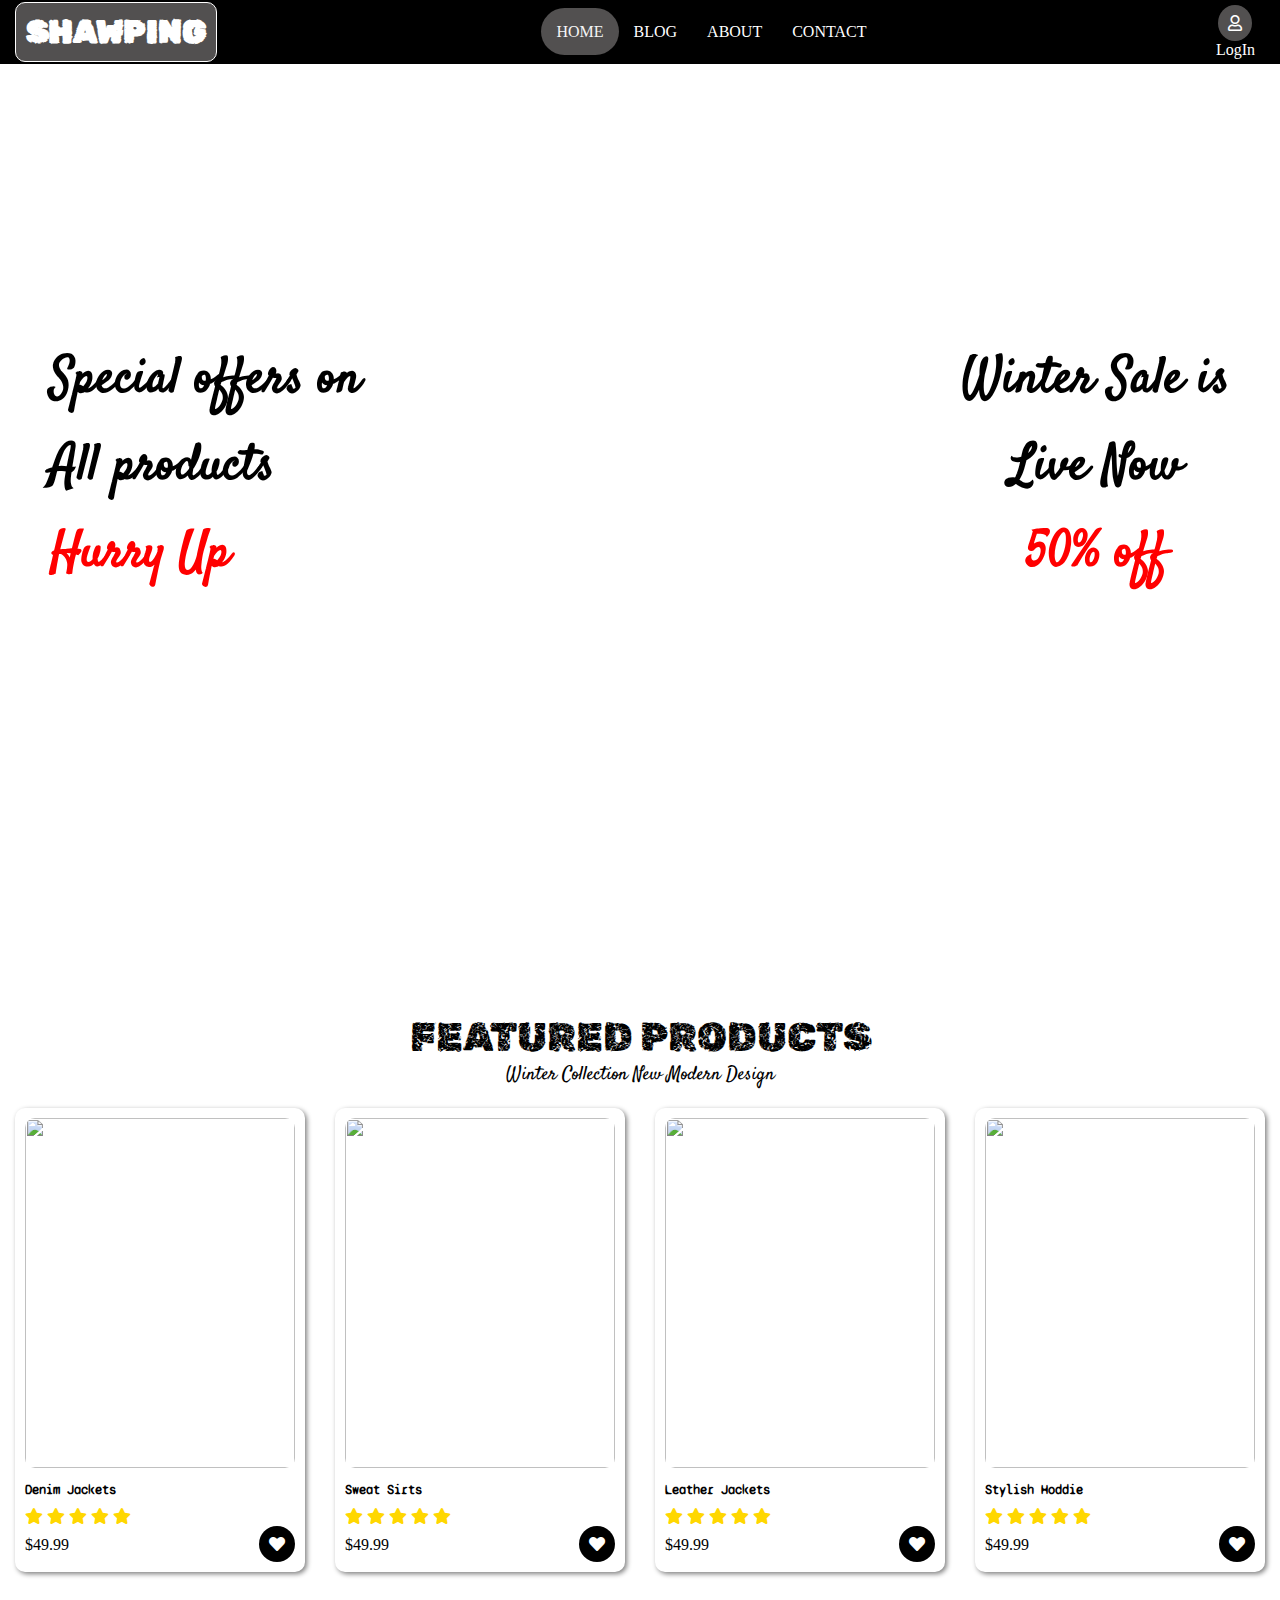
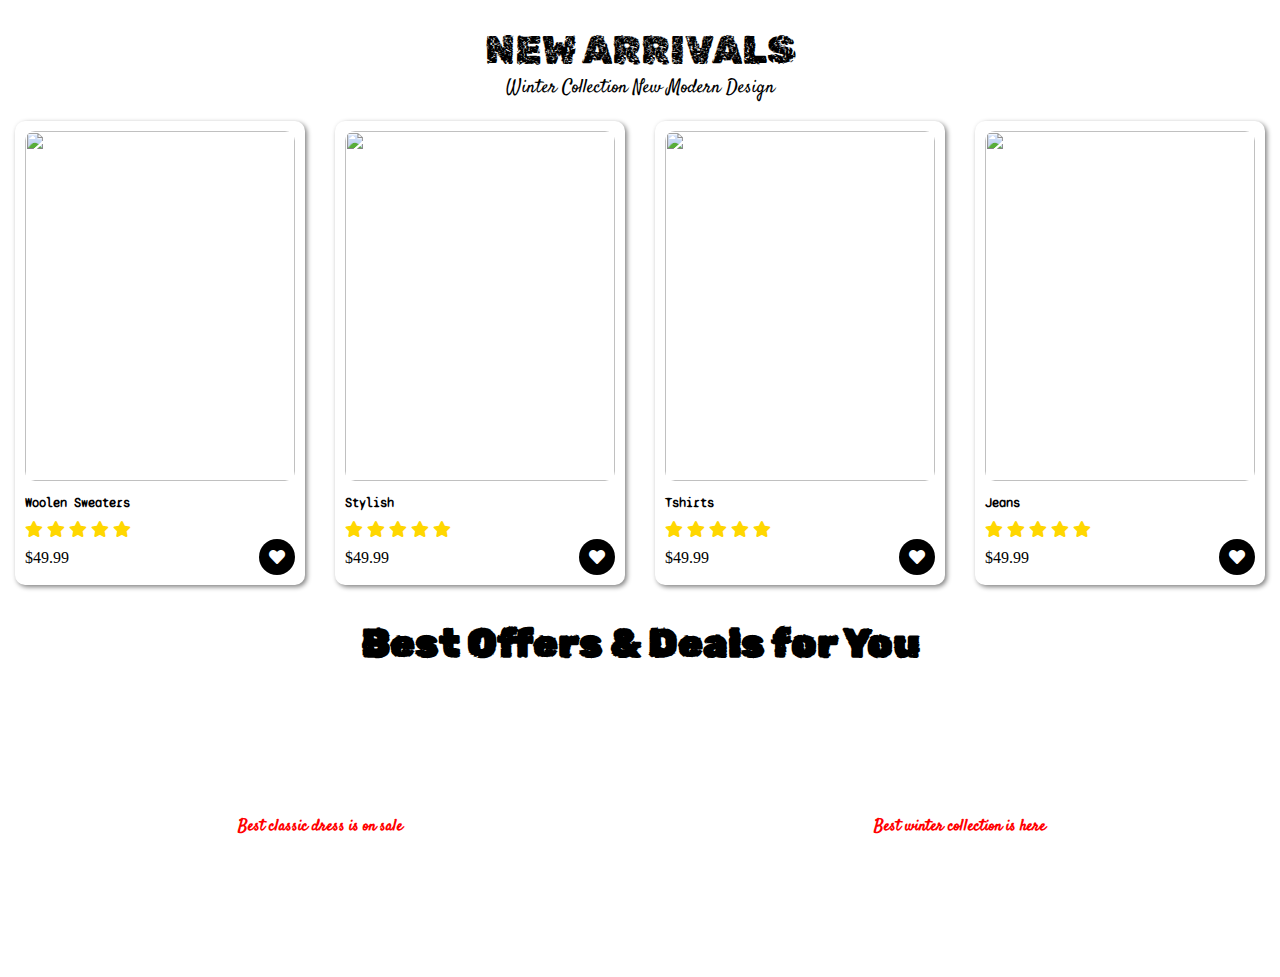
==== index.html @ 191fdcb1 "Update index.html" ====
<!DOCTYPE html>
<html lang="en">
<head>
    <meta charset="UTF-8">
    <meta http-equiv="X-UA-Compatible" content="IE=edge">
    <meta name="viewport" content="width=device-width, initial-scale=1.0">
    <title>Home</title>
    <link rel="stylesheet" href="https://cdnjs.cloudflare.com/ajax/libs/font-awesome/5.15.4/css/all.css" integrity="sha512-4wfcoXlib1Aq0mUtsLLM74SZtmB73VHTafZAvxIp/Wk9u1PpIsrfmTvK0+yKetghCL8SHlZbMyEcV8Z21v42UQ==" crossorigin="anonymous" referrerpolicy="no-referrer" />
    <link rel="stylesheet" href="style/home.css">
    <link rel="stylesheet" href="style/nav.css">
    <link rel="stylesheet" href="style/footer.css">
    <link rel="stylesheet" href="style/animation.css">
</head>
<body>
  <nav>
    <div class="hamburger">
      <span class="bar"></span>
      <span class="bar"></span>
      <span class="bar"></span>
    </div>
    <h1>SHAWPING</h1>
    <ul class="nav-menu tracking-in-expand">
        <li class="nav-item">
          <a href="index.html" class="nav-link current-link">HOME</a>
        </li>
        <li id="shop" style="display: none;" class="nav-item">
          <a href="shop.html" class="nav-link">SHOP</a>
        </li>
        <li class="nav-item">
          <a href="blog.html" class="nav-link">BLOG</a>
        </li>
        <li class="nav-item">
          <a href="about.html" class="nav-link">ABOUT</a>
        </li>
        <li class="nav-item">
          <a href="contact.html" class="nav-link">CONTACT</a>
        </li>
    </ul>
    <div class="iframes">

      <div class="cart tracking-in-expand ">
        <a href="cart.html"><i class="fas fa-cart-plus" id="cart" style="display: none;"></i></a>
        <p id="cart_para" style="display: none;">Cart</p>
      </div>

      <div class="login tracking-in-expand ">
        <a href="signin.html"><i class="far fa-user"></i></a>
        <p id="user_data">LogIn</p>
      </div>
      
    </div>
      
</nav>

    <div id="hero" class="scale-up-center">
      <div class="content">
        <div class="left-content">
          <h1>Special offers on</h1>
          <h1>All products</h1>
          <h1 style="color:red" class="shake-horizontal" >Hurry Up</h1>
        </div>
        <div class="right-content">
          <h1>Winter Sale is</h1>
          <h1>Live Now</h1>
          <h1 style="color:red" class="shake-horizontal">50% off</h1>
        </div>
      </div>
    </div>
   <section id="products">
    <h1>Featured Products</h1>
    <p>Winter Collection new modern design</p>
    <div class="products">
      <div class="product">
        <img src="https://images.unsplash.com/photo-1591213954196-2d0ccb3f8d4c?ixlib=rb-4.0.3&ixid=MnwxMjA3fDB8MHxwaG90by1wYWdlfHx8fGVufDB8fHx8&auto=format&fit=crop&w=687&q=80" alt="">
        <h5 style="margin-top:10px;">Denim Jackets</h5>
        <p style="color:gold">
          <i class="fas fa-star"></i>
          <i class="fas fa-star"></i>
          <i class="fas fa-star"></i>
          <i class="fas fa-star"></i>
          <i class="fas fa-star"></i>
        </p>
        <!-- <div class="price">
          <p>$49.99</p>
          <i class="far fa-heart" id="heart"></i>
        </div> -->
        <p>$49.99<i class="fas fa-heart heart" id="heart" onclick="changeColor()" style="color: white;"></i></p>
      </div>
      <div class="product">
        <img src="https://images.unsplash.com/photo-1602859922641-b2078ee8f299?ixlib=rb-4.0.3&ixid=MnwxMjA3fDB8MHxwaG90by1wYWdlfHx8fGVufDB8fHx8&auto=format&fit=crop&w=687&q=80" alt="">
        <h5 style="margin-top:10px;">Sweat Sirts</h5>
        <p style="color:gold">
          <i class="fas fa-star"></i>
          <i class="fas fa-star"></i>
          <i class="fas fa-star"></i>
          <i class="fas fa-star"></i>
          <i class="fas fa-star"></i>
        </p>
        <p>$49.99<i class="fas fa-heart heart" id="heart_1" onclick="changeColor_1()" style="color: white;"></i></p>
      </div>
      <div class="product">
        <img src="https://images.unsplash.com/photo-1617608587180-f54da346e217?ixlib=rb-4.0.3&ixid=MnwxMjA3fDB8MHxwaG90by1wYWdlfHx8fGVufDB8fHx8&auto=format&fit=crop&w=687&q=80" alt="">
        <h5 style="margin-top:10px;">Leather Jackets</h5>
        <p style="color:gold">
          <i class="fas fa-star"></i>
          <i class="fas fa-star"></i>
          <i class="fas fa-star"></i>
          <i class="fas fa-star"></i>
          <i class="fas fa-star"></i>
        </p>
        <p>$49.99<i class="fas fa-heart heart" onclick="changeColor_2()" id="heart_2"  style="color: white;"></i></p>
      </div>
      <div class="product">
        <img src="https://images.unsplash.com/photo-1515886657613-9f3515b0c78f?ixlib=rb-4.0.3&ixid=MnwxMjA3fDB8MHxwaG90by1wYWdlfHx8fGVufDB8fHx8&auto=format&fit=crop&w=720&q=80" alt="">
        <h5 style="margin-top:10px;">Stylish Hoddie</h5>
        <p style="color:gold">
          <i class="fas fa-star"></i>
          <i class="fas fa-star"></i>
          <i class="fas fa-star"></i>
          <i class="fas fa-star"></i>
          <i class="fas fa-star"></i>
        </p>
        <p>$49.99<i class="fas fa-heart heart" onclick="changeColor_3()" id="heart_3"  style="color: white;"></i></p>
      </div>
    </div>
   </section>
   <section id="products">
    <h1>NEW ARRIVALS</h1>
    <p>Winter Collection new modern design</p>
    <div class="products">
      <div class="product">
        <img src="https://images.unsplash.com/photo-1551734413-52d32b449f07?ixlib=rb-4.0.3&ixid=MnwxMjA3fDB8MHxzZWFyY2h8MjB8fFNXRUFURVJTfGVufDB8fDB8fA%3D%3D&auto=format&fit=crop&w=700&q=60" alt="">
        <h5 style="margin-top:10px;">Woolen Sweaters</h5>
        <p style="color:gold">
          <i class="fas fa-star"></i>
          <i class="fas fa-star"></i>
          <i class="fas fa-star"></i>
          <i class="fas fa-star"></i>
          <i class="fas fa-star"></i>
        </p>
        <p>$49.99<i class="fas fa-heart heart" onclick="changeColor_4()" id="heart_4"  style="color: white;"></i></p>
      </div>
      <div class="product">
        <img src="https://images.unsplash.com/photo-1621184455862-c163dfb30e0f?ixlib=rb-4.0.3&ixid=MnwxMjA3fDB8MHxwaG90by1wYWdlfHx8fGVufDB8fHx8&auto=format&fit=crop&w=687&q=80" alt="">
        <h5 style="margin-top:10px;">Stylish</h5>
        <p style="color:gold">
          <i class="fas fa-star"></i>
          <i class="fas fa-star"></i>
          <i class="fas fa-star"></i>
          <i class="fas fa-star"></i>
          <i class="fas fa-star"></i>
        </p>
        <p>$49.99<i class="fas fa-heart heart" onclick="changeColor_5()" id="heart_5"  style="color: white;"></i></p>
      </div>
      <div class="product">
        <img src="https://images.unsplash.com/photo-1622445275992-e7efb32d2257?ixlib=rb-4.0.3&ixid=MnwxMjA3fDB8MHxwaG90by1wYWdlfHx8fGVufDB8fHx8&auto=format&fit=crop&w=1974&q=80" alt="">
        <h5 style="margin-top:10px;">Tshirts</h5>
        <p style="color:gold">
          <i class="fas fa-star"></i>
          <i class="fas fa-star"></i>
          <i class="fas fa-star"></i>
          <i class="fas fa-star"></i>
          <i class="fas fa-star"></i>
        </p>
        <p>$49.99<i class="fas fa-heart heart" onclick="changeColor_6()" id="heart_6"  style="color: white;"></i></p>
      </div>
      <div class="product">
        <img src="https://images.unsplash.com/photo-1541099649105-f69ad21f3246?ixlib=rb-4.0.3&ixid=MnwxMjA3fDB8MHxwaG90by1wYWdlfHx8fGVufDB8fHx8&auto=format&fit=crop&w=687&q=80" alt="">
        <h5 style="margin-top:10px;">Jeans</h5>
        <p style="color:gold">
          <i class="fas fa-star"></i>
          <i class="fas fa-star"></i>
          <i class="fas fa-star"></i>
          <i class="fas fa-star"></i>
          <i class="fas fa-star"></i>
        </p>
        <p>$49.99<i class="fas fa-heart heart" onclick="changeColor_7()" id="heart_7"  style="color: white;"></i></p>
      </div>
    </div>
   </section>

   <h1 class="banner_heading">Best Offers & Deals for You</h1>
   <section class="banner">
    <div class="banner-left">
      <h2>BUY 1 GET 1 FREE</h2>
      <p style="color: red; font-weight: 800;">Best classic dress is on sale</p>
      <button class="button">Explore More</button>
    </div>
    <div class="banner-right">
      <h2>UPCOMING SEASON</h2>
      <p style="color: red; font-weight: 800;">Best winter collection is here</p>
      <button class="button">Explore More</button>
    </div>
   </section>

   <!-- <div class="footer">
    <div class="footer1">
        <h1>SHAWPING</h1>
        <h4>Contact</h4>
        <p>Address: 46, Panparalane, Bhadrakali</p>
        <p>Mobile : 8336098357 | 9674766719</p>
        <p>Hours : 10.00 to 18.00 | Mon to Sat</p>
    </div>
    <div class="footer2">
        <h4>About</h4>
        <p><a href="#">About Us</a></p>
        <p><a href="#">Delivery</a></p>
        <p><a href="#">PrivacyPo.</a></p>
        <p><a href="#">Terms</a></p>
        <p><a href="#">Contact Us</a></p>
    </div>
    <div class="footer3">
        <h4>Contacts</h4>
        <p><a href="#">Signin</a></p>
        <p><a href="#">Viewcart</a></p>
        <p><a href="#">My Wishlist</a></p>
        <p><a href="#">Track Order</a></p>
        <p><a href="#">Help</a></p>
    </div>
    <div class="footer4">
        <h4>Install App</h4>
        <img src="https://en.logodownload.org/wp-content/uploads/2019/06/get-it-on-google-play-badge-1.png" alt="" id="app">
        <h5>Secured Payments</h5>
        <img src="https://cdn.shopify.com/s/files/1/2237/8199/files/s.png?4611" alt="" id="payments">
    </div>
</div> -->

</body>

<script type="text/javascript">

// const bg = document.getElementById('hero');
// window.addEventListener('scroll',function(){
//   bg.style.backgroundSize = 110 - +window.pageYOffset/12 +'%';
//   bg.style.opacity = 1 - +window.pageYOffset/700 +'';
// })


function changeColor(){
  if (document.getElementById("heart").style.color === "white") {
    document.getElementById("heart").style.color = 'red';
  } 
  else if (document.getElementById("heart").style.color === "red") {
    document.getElementById("heart").style.color = 'white';
  }
}
function changeColor_1(){
  if (document.getElementById("heart_1").style.color === "white") {
    document.getElementById("heart_1").style.color = 'red';
  } 
  else if (document.getElementById("heart_1").style.color === "red") {
    document.getElementById("heart_1").style.color = 'white';
  }
}

// const heart = document.querySelector(".heart");
// heart.addEventListener("click",() =>{
//   if(document.getElementsByClassName("heart").style.color === "white"){
//     heart.classList.toggle("active");
//   }
// })
// document.querySelectorAll(".heart").forEach(n => n.addEventListener("click",() =>{
//     heart.classList.toggle("active_heart");
// }))
// console.log(document.getElementsByClassName("heart").style.color);
// console.log("red");

// function changeColor(){
//   document.getElementsById("heart").style.color = 'red';
// }

function changeColor_2(){
  if (document.getElementById("heart_2").style.color === "white") {
    document.getElementById("heart_2").style.color = 'red';
  } 
  else if (document.getElementById("heart_2").style.color === "red") {
    document.getElementById("heart_2").style.color = 'white';
  }
}
function changeColor_3(){
  if (document.getElementById("heart_3").style.color === "white") {
    document.getElementById("heart_3").style.color = 'red';
  } 
  else if (document.getElementById("heart_3").style.color === "red") {
    document.getElementById("heart_3").style.color = 'white';
  }
}
function changeColor_4(){
  if (document.getElementById("heart_4").style.color === "white") {
    document.getElementById("heart_4").style.color = 'red';
  } 
  else if (document.getElementById("heart_4").style.color === "red") {
    document.getElementById("heart_4").style.color = 'white';
  }
}
function changeColor_5(){
  if (document.getElementById("heart_5").style.color === "white") {
    document.getElementById("heart_5").style.color = 'red';
  } 
  else if (document.getElementById("heart_5").style.color === "red") {
    document.getElementById("heart_5").style.color = 'white';
  }
}
function changeColor_6(){
  if (document.getElementById("heart_6").style.color === "white") {
    document.getElementById("heart_6").style.color = 'red';
  } 
  else if (document.getElementById("heart_6").style.color === "red") {
    document.getElementById("heart_6").style.color = 'white';
  }
}
function changeColor_7(){
  if (document.getElementById("heart_7").style.color === "white") {
    document.getElementById("heart_7").style.color = 'red';
  } 
  else if (document.getElementById("heart_7").style.color === "red") {
    document.getElementById("heart_7").style.color = 'white';
  }
}

console.log(document.getElementById("heart_7").style.color);

function getData(){
  // localStorage.removeItem("user_data");
let user_data =   JSON.parse(localStorage.getItem("user_data"));
  document.getElementById("user_data").innerHTML = user_data.first_name;
  document.getElementById("cart").style.display = 'block';
  document.getElementById("cart_para").style.display = 'block';
  document.getElementById("shop").style.display = 'block';
  console.log(user_data.user_name);
}
getData();


</script>
<script src="main.js"></script>

</html>
---- style/home.css ----
@import url('https://fonts.googleapis.com/css2?family=Nerko+One&display=swap');
@import url('https://fonts.googleapis.com/css2?family=Pacifico&family=Satisfy&display=swap');
@import url('https://fonts.googleapis.com/css2?family=Pacifico&family=Satisfy&family=Syne+Mono&display=swap');
@import url('https://fonts.googleapis.com/css2?family=Pacifico&family=Rubik+Distressed&family=Satisfy&family=Syne+Mono&display=swap');

*{
    padding: 0;
    margin: 0;
    border-bottom: 0;
}
:root{
    --primary-color:rgb(199, 17, 17);
}

.button{
    border: 1px solid white;
    background-color: transparent;
    border-radius: 2px;
    width: auto;
    height: 45px;
    padding: 10px;
    color: white;
}
.button:hover{
    background-color: crimson;
    color: white;
}

/* Hero section start here */

#hero{
    height: 100vh;
    background-image: url("https://images.unsplash.com/photo-1500917293891-ef795e70e1f6?ixlib=rb-4.0.3&ixid=MnwxMjA3fDB8MHxwaG90by1wYWdlfHx8fGVufDB8fHx8&auto=format&fit=crop&w=1170&q=80");
    background-position: center;
    background-size: cover;
    width: 100%;
    object-fit: cover;
}

.content{
    display: flex;
    justify-content: space-between;
    align-items: center;
    font-family: 'Satisfy', cursive;
    height: 80vh;
    padding: 50px;
}
.left-content>h1{
    margin-bottom: 15px;
    font-size: 50px;
}
.right-content>h1{
    margin-bottom: 15px;
    font-size: 50px;
    text-align: center;
}

@media(max-width:500px){
    #hero{
        height: 25vh;
        background-position: center;
        background-size: cover;
        background-repeat: none;
        position: relative;
    }
    .content{
        display: flex;
        height: 25vh;
        align-items: center;
        justify-content: space-between;
        gap: 100px;
        padding: 0;
        padding-inline:20px;
    }
    
    .left-content>h1{
        margin-bottom: 15px;
        font-size: 20px;
    }
    .right-content>h1{
        margin-bottom: 15px;
        font-size: 20px;
        text-align: right;
    }
}
/* Featured section start here */

#products>h1{
    text-align: center;
    margin-top: 50px;
    font-weight: 500;
    font-family: 'Rubik Distressed', cursive;
    text-transform: uppercase;
    font-size: 40px;
}
#products>h1+p{
    text-align: center;
    font-family: 'Satisfy', cursive;
    text-transform: capitalize;
    margin-bottom: 20px;
    font-size: larger;
}
.products{
    display: grid;
    grid-template-columns: repeat(auto-fit, minmax(300px,1fr));
    grid-template-rows: repeat(auto-fit);
    justify-content: space-evenly;
    justify-items: center;
}
.product{
    box-shadow: 2px 2px 5px grey;
    padding: 10px;
    margin-bottom: 5px;
    border-radius: 10px;
}
.product:hover{
    box-shadow: 5px 5px 50px grey;
    cursor: pointer;
}
.product img {
    height: 350px;
    width: 100%;
    border-radius: 10px;
    object-fit: cover;
}
.product h5{
    font-family: 'Syne Mono', monospace;
    padding-bottom: 10px;
}
.price{
    display: flex;
    justify-content: space-between;
    align-items: center;
    margin-top: 10px;
}

.cart{
    color: white;
    border-radius: 50%;
    padding: 10px;
    background-color: black;
}
.heart{
    color: white;
    border-radius: 50%;
    padding: 10px;
    background-color: black;
    margin-left: 190px;
}

@media(max-width:500px){
    #products>h1{
        font-size: 20px;
        margin: 0;
        margin-top: 15px;
    }
    #products>h1+p{
        font-size: small;
        margin: 0;
        margin-bottom: 15px;
    }
    .products{
        display: grid;
        grid-template-columns: repeat(auto-fit, minmax(180px,1fr));
        grid-template-rows: repeat(auto-fit);
        justify-content: space-evenly;
        align-items: center;
    }
    .product{
        display: flex;
        flex-direction: column;
        align-items: center;
        justify-content: center;
        padding: 0;
        margin: 0;
        width: 180px;
        margin-bottom: 10px;
        padding-top: 10px;
    }
    .cart{
        margin-left: 25px;
        color: white;
        border-radius: 50%;
        margin-top: 5px;
        margin-bottom: 5px;
    }
    .heart{
        color: white;
        border-radius: 50%;
        padding: 10px;
        background-color: black;
        margin-left: 10px;
        margin: 10px;
    }
    .product img {
        height: 200px;
        width: 150px;
        border-radius: 10px;
        object-fit: cover;
    }
}

/* banner section start here */

.banner{
    display: grid;
    grid-template-columns: repeat(auto-fit,minmax(400px,1fr));
    grid-template-rows: repeat(auto-fit);
    justify-content: center;
    align-items: center;
}
.banner_heading{
    margin-top: 30px; 
    text-align: center; 
    font-family: 'Rubik Distressed', cursive;
    font-size: 40px;
    margin-bottom: 20px;
}
.banner-left{
    height: 250px;
    background-image: url("https://images.unsplash.com/photo-1462804993656-fac4ff489837?ixlib=rb-4.0.3&ixid=MnwxMjA3fDB8MHxwaG90by1yZWxhdGVkfDF8fHxlbnwwfHx8fA%3D%3D&auto=format&fit=crop&w=700&q=60");
    background-position: cover;
    background-size: cover;
    color: white;
    display: flex;
    flex-direction: column;
    align-items:center;
    justify-content: center;
}
.banner-right{
    height: 250px;
    background-image: url("https://images.unsplash.com/photo-1480528813727-199fa7208f62?ixlib=rb-4.0.3&ixid=MnwxMjA3fDB8MHxwaG90by1wYWdlfHx8fGVufDB8fHx8&auto=format&fit=crop&w=1170&q=80");
    background-position: center;
    object-fit: cover;
    background-size: cover;
    color: white;
    display: flex;
    flex-direction: column;
    align-items: center;
    justify-content: center;
}
.banner-left,.banner-right{
    font-family: 'Satisfy', cursive;
    margin: 20px;
}

@media(max-width:500px){

    .banner_heading{
        font-size: 25px;
        margin: 0;
        margin-top: 20px;
    }
    .banner-left,.banner-right{
        height: 20vh;
        text-transform: lowercase;
    }
    .banner-left>h2,.banner-right>h2{
        font-size: 30px;
    }
}

/* footer section start here */
---- style/nav.css ----
@import url('https://fonts.googleapis.com/css2?family=Nerko+One&display=swap');
@import url('https://fonts.googleapis.com/css2?family=Pacifico&family=Satisfy&display=swap');
@import url('https://fonts.googleapis.com/css2?family=Pacifico&family=Satisfy&family=Syne+Mono&display=swap');
@import url('https://fonts.googleapis.com/css2?family=Pacifico&family=Rubik+Distressed&family=Satisfy&family=Syne+Mono&display=swap');

*{
    padding: 0;
    margin: 0;
    border-bottom: 0;
}

/* nav start here */
.active_heart{
    color: red;
}
.nav-link{
    color: black;
}
nav{
    display: flex;
    height: 4rem;
    align-items: center;
    margin: 0px;
    padding: 0px;
    justify-content: space-between;
    background-color: black;
    padding-inline: 15px;
    position: sticky;
    top: 0;
    z-index: 999;
}
nav>h1{
    color: white;
    font-family: 'Rubik Distressed', cursive;
    border: 1px solid white;
    padding: 10px;
    border-radius: 10px;
    background-color: rgb(82, 80, 80);
}
nav>img{
    height: 3rem;
    width: 3rem;
    border-radius: 50%;
}
nav>ul{
    display: flex;
    list-style: none;
}
nav>ul>li>a{
    text-decoration: none;
    color: white;
    padding-inline:15px;
    padding-top: 15px;
    padding-bottom: 15px;
    border-radius: 55px;
}
nav>ul>li>a:hover{
    background-color: rgb(75, 71, 71);
    transition: .3s ease;
}
.nav-link{
    color: white;
}
.current-link{
    background-color:rgb(82, 80, 80);
    color: whitesmoke;
}
.active:hover{
    background-color:rgb(82, 80, 80);
    color: black;
}
.iframes{
    align-items: center;
    display: flex;
    align-items: center;
}

.iframes>.login>a>i{
    color: white;
    border-radius: 50%;
    padding: 10px;
    background-color: rgb(82, 80, 80);
}
.iframes>.login>p{
    color: white;
}
.iframes>.cart>p{
    color: white;
}
.iframes>.cart,.login{
    background-color:black;
    display: flex;
    flex-direction: column;
    align-items: center;
    justify-content: center;
    padding: 0;
    margin-right: 10px;
}
.iframes>.cart>a>i{
    color: white;
    border-radius: 50%;
    padding: 10px;
    background-color: rgb(82, 80, 80);
}

.hamburger{
    display: none;
    cursor: pointer;
}
.bar{
    display: block;
    width: 25px;
    height: 3px;
    margin: 5px auto;
    -webkit-transition: all .3s ease-in-out;
    transition: all .3s ease-in-out;
    background-color:white;
}
@media(max-width:500px){
    .hamburger{
        display: block;
    }
    .hamburger.active .bar:nth-child(2){
        opacity: 0;
    }
    .hamburger.active .bar:nth-child(1){
        transform: translateY(8px) rotate(45deg);
    }
    .hamburger.active .bar:nth-child(3){
        transform: translateY(-8px) rotate(-45deg);
    }
    .nav-menu{
        position: fixed;
        left: -100%;
        top: 60px;
        gap: 0;
        flex-direction: row;
        align-items: center;
        width: 100%;
        transition: .3s;
        padding: 10px;
    }
    .nav-item{
        margin: 16px 0;
    }
    .nav-menu.active{
        left: 0;
        color: white;
    }
    .hamburger{
        margin-right: 50px;
    }
    .active{
        background-color:black;
        color: whitesmoke;
    }
    #shop{
        display: block;
    }

}
---- style/footer.css ----
@import url('https://fonts.googleapis.com/css2?family=Nerko+One&display=swap');
@import url('https://fonts.googleapis.com/css2?family=Pacifico&family=Satisfy&display=swap');
@import url('https://fonts.googleapis.com/css2?family=Pacifico&family=Satisfy&family=Syne+Mono&display=swap');
@import url('https://fonts.googleapis.com/css2?family=Pacifico&family=Rubik+Distressed&family=Satisfy&family=Syne+Mono&display=swap');

*{
    padding: 0;
    margin: 0;
    border-bottom: 0;
}

.footer{
    display: grid;
    grid-template-columns: repeat(4,1fr);
    grid-template-rows: 40vh;
    grid-gap: 5px;
    background-color: rgb(237, 231, 231);
    padding-top: 50px;
    border: 1px solid black;
    color: white;
    background-color: black;
    font-family: 'Solway', serif;
}
.footer a{
    text-decoration: none;
    color: blueviolet;
}
.footer1{
    padding-left: 50px;
    font-size: smaller;
}
.footer1 h1{
    font-family: 'Rubik Distressed', cursive;
    margin-bottom: 25px;
}
.footer1>img{
    border-radius: 50%;
    object-fit: cover;
}
.footer2{
    font-size: small;
    padding-inline: 150px;
}

.footer3{
    font-size: small;
}

.footer a:hover{
    background-color: aliceblue;
    padding:3px 1px;
    border-radius: 3px;
}
.footer4{
    padding: 20px;
    padding-top: 0px;
    padding-right: 50px;
    font-family: 'Solway', serif;
}
.footer4 #app{
    height: 50px;
    width: 170px;
    border-radius: 5px;
    margin-top: 10px;
    margin-bottom: 15px;
    object-fit: cover;
}

.footer4 #payments{
    height: 50px;
    width: 200px;
    object-fit: cover;
    border-radius: 5px;
    margin: 10px 0;
}
.footer1>p, .footer2>p, .footer3>p, .footer4>p{
    padding-bottom: 15px;
}
.footer1>h1, .footer2>h1, .footer3>h1, .footer4>h1{
    padding-bottom: 15px;
}
.footer1>h4, .footer2>h4, .footer3>h4, .footer4>h4{
    padding-bottom: 15px;
}
---- style/animation.css ----
.scale-up-center {
    -webkit-animation: scale-up-center 0.4s cubic-bezier(0.390, 0.575, 0.565, 1.000) both;
            animation: scale-up-center 0.4s cubic-bezier(0.390, 0.575, 0.565, 1.000) both;
    }
    
     @-webkit-keyframes scale-up-center {
      0% {
        -webkit-transform: scale(0.5);
                transform: scale(0.5);
      }
      100% {
        -webkit-transform: scale(1);
                transform: scale(1);
      }
    }
    @keyframes scale-up-center {
      0% {
        -webkit-transform: scale(0.5);
                transform: scale(0.5);
      }
      100% {
        -webkit-transform: scale(1);
                transform: scale(1);
      }
    }
    
    /* ----------------------------------------------
 * Generated by Animista on 2022-12-10 17:41:9
 * Licensed under FreeBSD License.
 * See http://animista.net/license for more info. 
 * w: http://animista.net, t: @cssanimista
 * ---------------------------------------------- */

/**
 * ----------------------------------------
 * animation shake-horizontal
 * ----------------------------------------
 */
@-webkit-keyframes shake-horizontal {
    0%,
    100% {
      -webkit-transform: translateX(0);
              transform: translateX(0);
    }
    10%,
    30%,
    50%,
    70% {
      -webkit-transform: translateX(-10px);
              transform: translateX(-10px);
    }
    20%,
    40%,
    60% {
      -webkit-transform: translateX(10px);
              transform: translateX(10px);
    }
    80% {
      -webkit-transform: translateX(8px);
              transform: translateX(8px);
    }
    90% {
      -webkit-transform: translateX(-8px);
              transform: translateX(-8px);
    }
  }

  .shake-horizontal {
	-webkit-animation: shake-horizontal 1s cubic-bezier(0.455, 0.030, 0.515, 0.955) both;
	        animation: shake-horizontal 1s cubic-bezier(0.455, 0.030, 0.515, 0.955) both;
}

  @keyframes shake-horizontal {
    0%,
    100% {
      -webkit-transform: translateX(0);
              transform: translateX(0);
    }
    10%,
    30%,
    50%,
    70% {
      -webkit-transform: translateX(-10px);
              transform: translateX(-10px);
    }
    20%,
    40%,
    60% {
      -webkit-transform: translateX(10px);
              transform: translateX(10px);
    }
    80% {
      -webkit-transform: translateX(8px);
              transform: translateX(8px);
    }
    90% {
      -webkit-transform: translateX(-8px);
              transform: translateX(-8px);
    }
  }
  


  .kenburns-top {
	-webkit-animation: kenburns-top 1s both;
	        animation: kenburns-top 1s both;
}

/* ----------------------------------------------
 * Generated by Animista on 2022-12-10 17:49:56
 * Licensed under FreeBSD License.
 * See http://animista.net/license for more info. 
 * w: http://animista.net, t: @cssanimista
 * ---------------------------------------------- */

/**
 * ----------------------------------------
 * animation kenburns-top
 * ----------------------------------------
 */
 @-webkit-keyframes kenburns-top {
    0% {
      -webkit-transform: scale(1) translateY(0);
              transform: scale(1) translateY(0);
      -webkit-transform-origin: 50% 16%;
              transform-origin: 50% 16%;
    }
    100% {
      -webkit-transform: scale(1.25) translateY(-15px);
              transform: scale(1.25) translateY(-15px);
      -webkit-transform-origin: top;
              transform-origin: top;
    }
  }
  @keyframes kenburns-top {
    0% {
      -webkit-transform: scale(1) translateY(0);
              transform: scale(1) translateY(0);
      -webkit-transform-origin: 50% 16%;
              transform-origin: 50% 16%;
    }
    100% {
      -webkit-transform: scale(1.25) translateY(-15px);
              transform: scale(1.25) translateY(-15px);
      -webkit-transform-origin: top;
              transform-origin: top;
    }
  }
  
  .text-pop-up-top {
	-webkit-animation: text-pop-up-top 0.5s cubic-bezier(0.250, 0.460, 0.450, 0.940) both;
	        animation: text-pop-up-top 0.5s cubic-bezier(0.250, 0.460, 0.450, 0.940) both;
}
/* ----------------------------------------------
 * Generated by Animista on 2022-12-10 18:26:18
 * Licensed under FreeBSD License.
 * See http://animista.net/license for more info. 
 * w: http://animista.net, t: @cssanimista
 * ---------------------------------------------- */

/**
 * ----------------------------------------
 * animation text-pop-up-top
 * ----------------------------------------
 */
 @-webkit-keyframes text-pop-up-top {
    0% {
      -webkit-transform: translateY(0);
              transform: translateY(0);
      -webkit-transform-origin: 50% 50%;
              transform-origin: 50% 50%;
      text-shadow: none;
    }
    100% {
      -webkit-transform: translateY(-50px);
              transform: translateY(-50px);
      -webkit-transform-origin: 50% 50%;
              transform-origin: 50% 50%;
      text-shadow: 0 1px 0 #cccccc, 0 2px 0 #cccccc, 0 3px 0 #cccccc, 0 4px 0 #cccccc, 0 5px 0 #cccccc, 0 6px 0 #cccccc, 0 7px 0 #cccccc, 0 8px 0 #cccccc, 0 9px 0 #cccccc, 0 50px 30px rgba(0, 0, 0, 0.3);
    }
  }
  @keyframes text-pop-up-top {
    0% {
      -webkit-transform: translateY(0);
              transform: translateY(0);
      -webkit-transform-origin: 50% 50%;
              transform-origin: 50% 50%;
      text-shadow: none;
    }
    100% {
      -webkit-transform: translateY(-50px);
              transform: translateY(-50px);
      -webkit-transform-origin: 50% 50%;
              transform-origin: 50% 50%;
      text-shadow: 0 1px 0 #cccccc, 0 2px 0 #cccccc, 0 3px 0 #cccccc, 0 4px 0 #cccccc, 0 5px 0 #cccccc, 0 6px 0 #cccccc, 0 7px 0 #cccccc, 0 8px 0 #cccccc, 0 9px 0 #cccccc, 0 50px 30px rgba(0, 0, 0, 0.3);
    }
  }
  
  .tracking-in-expand {
	-webkit-animation: tracking-in-expand .5s cubic-bezier(0.215, 0.610, 0.355, 1.000) ;
	        animation: tracking-in-expand .5s cubic-bezier(0.215, 0.610, 0.355, 1.000) ;
}
/* ----------------------------------------------
 * Generated by Animista on 2022-12-10 18:33:11
 * Licensed under FreeBSD License.
 * See http://animista.net/license for more info. 
 * w: http://animista.net, t: @cssanimista
 * ---------------------------------------------- */

/**
 * ----------------------------------------
 * animation tracking-in-expand
 * ----------------------------------------
 */
 @-webkit-keyframes tracking-in-expand {
    0% {
      letter-spacing: -0.5em;
      opacity: 0;
    }
    40% {
      opacity: 0.6;
    }
    100% {
      opacity: 1;
    }
  }
  @keyframes tracking-in-expand {
    0% {
      letter-spacing: -0.5em;
      opacity: 0;
    }
    40% {
      opacity: 0.6;
    }
    100% {
      opacity: 1;
    }
  }

  
.tilt-in-fwd-tr {
	-webkit-animation: tilt-in-fwd-tr 0.6s cubic-bezier(0.250, 0.460, 0.450, 0.940) both;
	        animation: tilt-in-fwd-tr 0.6s cubic-bezier(0.250, 0.460, 0.450, 0.940) both;
}
/* ----------------------------------------------
 * Generated by Animista on 2022-12-10 18:9:37
 * Licensed under FreeBSD License.
 * See http://animista.net/license for more info. 
 * w: http://animista.net, t: @cssanimista
 * ---------------------------------------------- */

/**
 * ----------------------------------------
 * animation tilt-in-fwd-tr
 * ----------------------------------------
 */
 @-webkit-keyframes tilt-in-fwd-tr {
    0% {
      -webkit-transform: rotateY(20deg) rotateX(35deg) translate(300px, -300px) skew(-35deg, 10deg);
              transform: rotateY(20deg) rotateX(35deg) translate(300px, -300px) skew(-35deg, 10deg);
      opacity: 0;
    }
    100% {
      -webkit-transform: rotateY(0) rotateX(0deg) translate(0, 0) skew(0deg, 0deg);
              transform: rotateY(0) rotateX(0deg) translate(0, 0) skew(0deg, 0deg);
      opacity: 1;
    }
  }
  @keyframes tilt-in-fwd-tr {
    0% {
      -webkit-transform: rotateY(20deg) rotateX(35deg) translate(300px, -300px) skew(-35deg, 10deg);
              transform: rotateY(20deg) rotateX(35deg) translate(300px, -300px) skew(-35deg, 10deg);
      opacity: 0;
    }
    100% {
      -webkit-transform: rotateY(0) rotateX(0deg) translate(0, 0) skew(0deg, 0deg);
              transform: rotateY(0) rotateX(0deg) translate(0, 0) skew(0deg, 0deg);
      opacity: 1;
    }
  }
  

  .color-change-2x {
	-webkit-animation: color-change-2x 2s linear infinite alternate both;
	        animation: color-change-2x 2s linear infinite alternate both;
}
/* ----------------------------------------------
 * Generated by Animista on 2022-12-10 18:14:6
 * Licensed under FreeBSD License.
 * See http://animista.net/license for more info. 
 * w: http://animista.net, t: @cssanimista
 * ---------------------------------------------- */

/**
 * ----------------------------------------
 * animation color-change-2x
 * ----------------------------------------
 */
 @-webkit-keyframes color-change-2x {
    0% {
      background: #19dcea;
    }
    100% {
      background: #b22cff;
    }
  }
  @keyframes color-change-2x {
    0% {
      background: #19dcea;
    }
    100% {
      background: #b22cff;
    }
  }
  
  .puff-in-center {
    -webkit-animation: puff-in-center 0.3s cubic-bezier(0.470, 0.000, 0.745, 0.715) both;
            animation: puff-in-center 0.3s cubic-bezier(0.470, 0.000, 0.745, 0.715) both;
  }

  /* ----------------------------------------------
 * Generated by Animista on 2022-12-11 1:40:40
 * Licensed under FreeBSD License.
 * See http://animista.net/license for more info. 
 * w: http://animista.net, t: @cssanimista
 * ---------------------------------------------- */

/**
 * ----------------------------------------
 * animation puff-in-center
 * ----------------------------------------
 */
@-webkit-keyframes puff-in-center {
  0% {
    -webkit-transform: scale(2);
            transform: scale(2);
    -webkit-filter: blur(4px);
            filter: blur(4px);
    opacity: 0;
  }
  100% {
    -webkit-transform: scale(1);
            transform: scale(1);
    -webkit-filter: blur(0px);
            filter: blur(0px);
    opacity: 1;
  }
}
@keyframes puff-in-center {
  0% {
    -webkit-transform: scale(2);
            transform: scale(2);
    -webkit-filter: blur(4px);
            filter: blur(4px);
    opacity: 0;
  }
  100% {
    -webkit-transform: scale(1);
            transform: scale(1);
    -webkit-filter: blur(0px);
            filter: blur(0px);
    opacity: 1;
  }
}
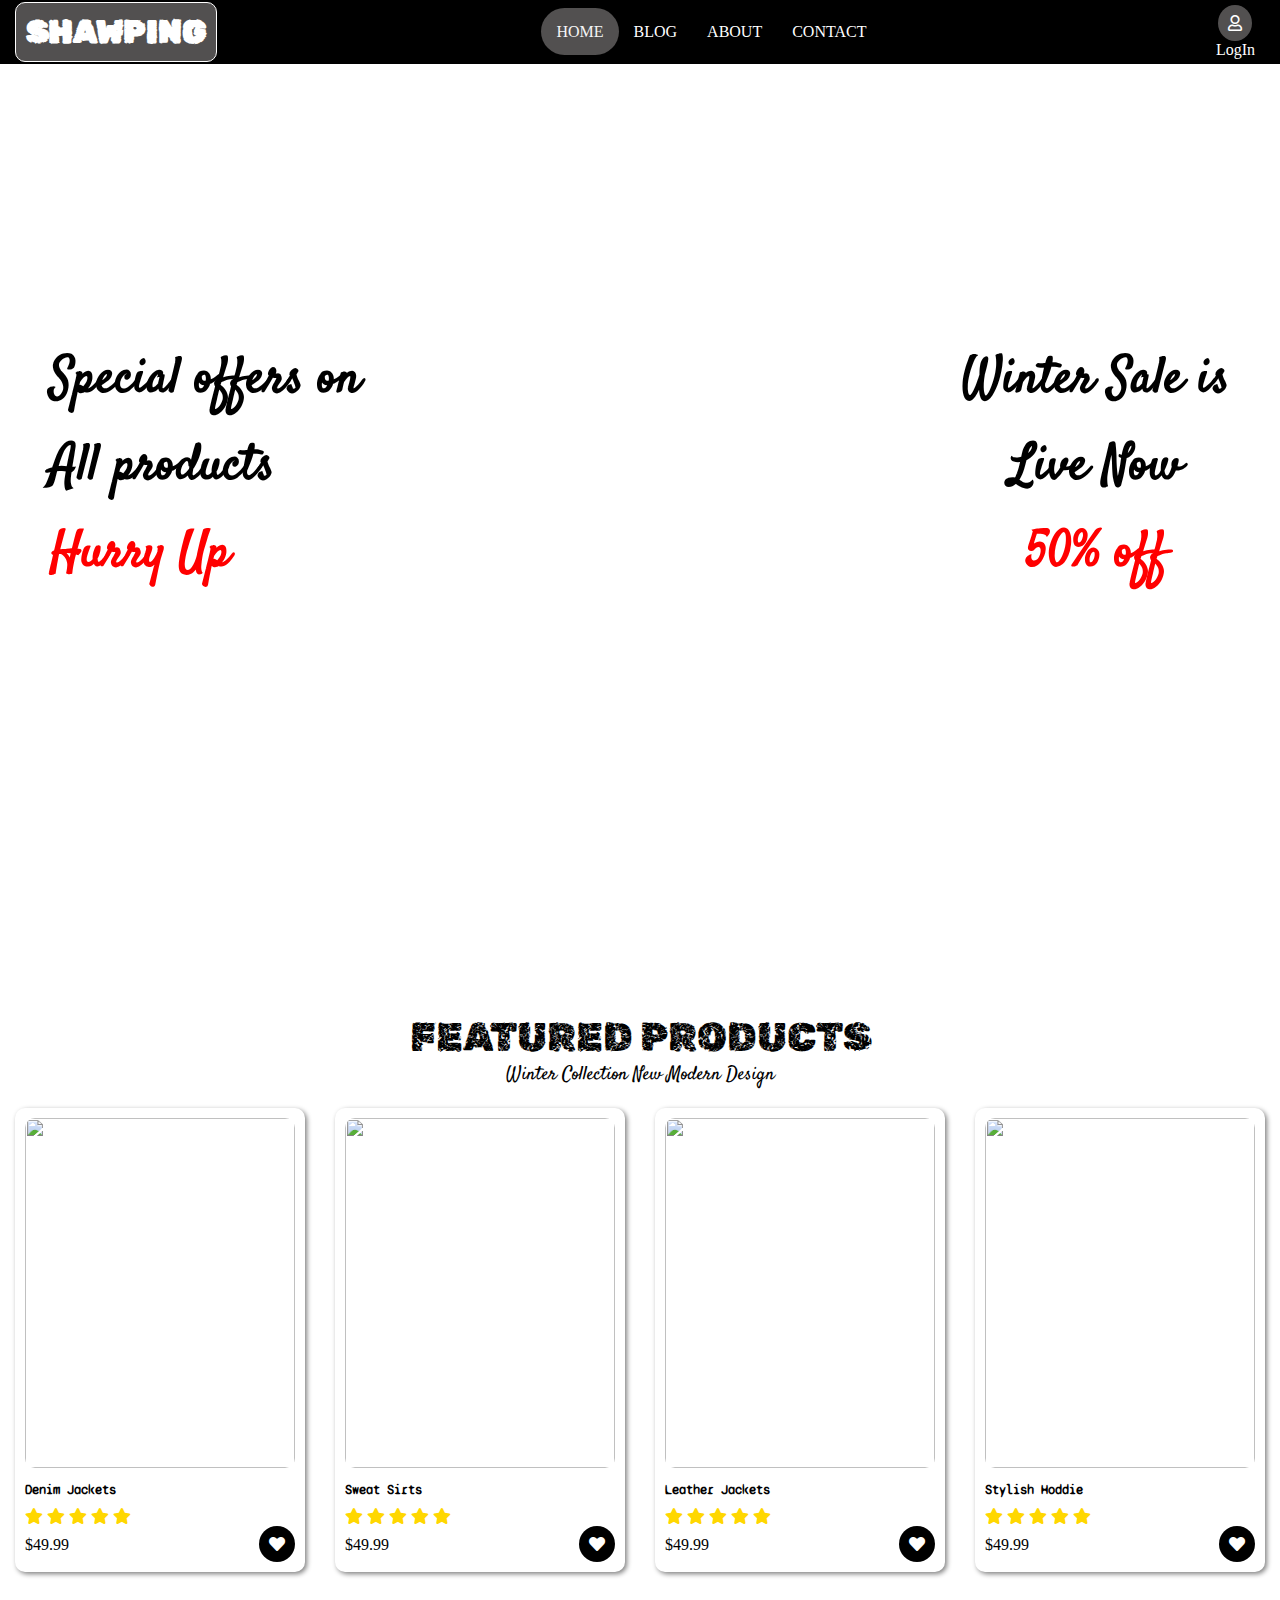
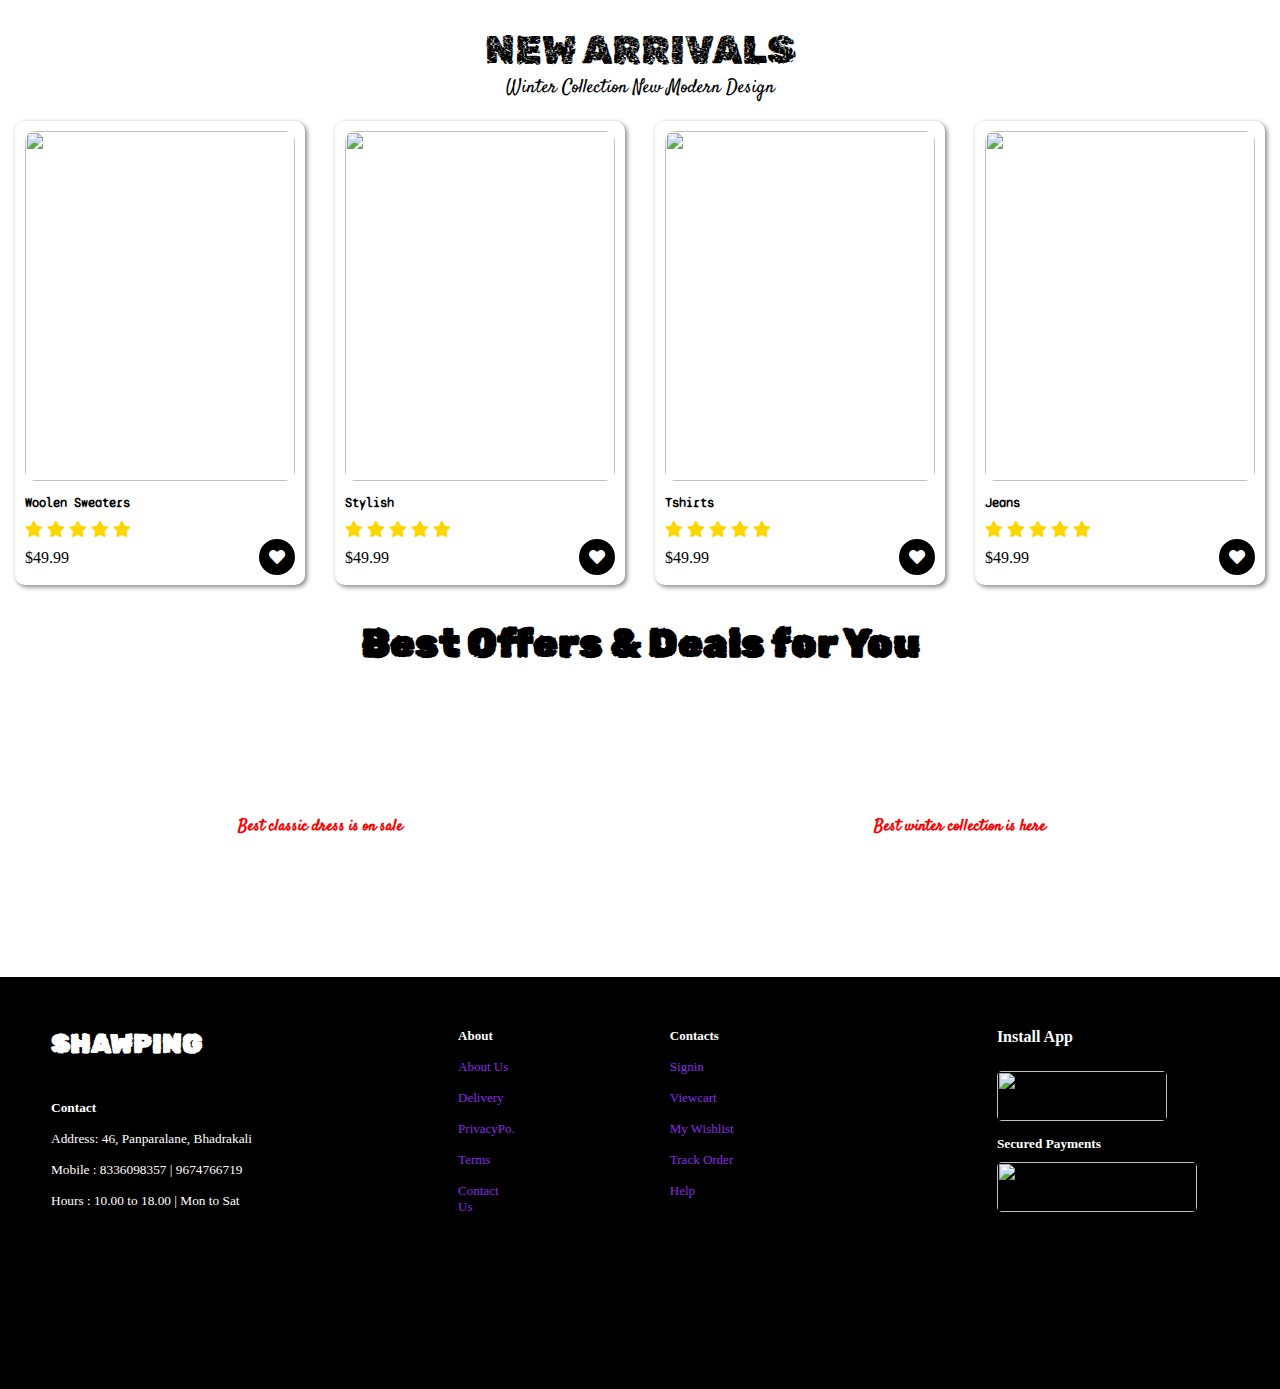
==== commit 5161c176: "Update index.html" ====
--- a/index.html
+++ b/index.html
@@ -193,7 +193,7 @@
     </div>
    </section>
 
-   <!-- <div class="footer">
+   <div class="footer">
     <div class="footer1">
         <h1>SHAWPING</h1>
         <h4>Contact</h4>
@@ -223,7 +223,7 @@
         <h5>Secured Payments</h5>
         <img src="https://cdn.shopify.com/s/files/1/2237/8199/files/s.png?4611" alt="" id="payments">
     </div>
-</div> -->
+</div>
 
 </body>
 
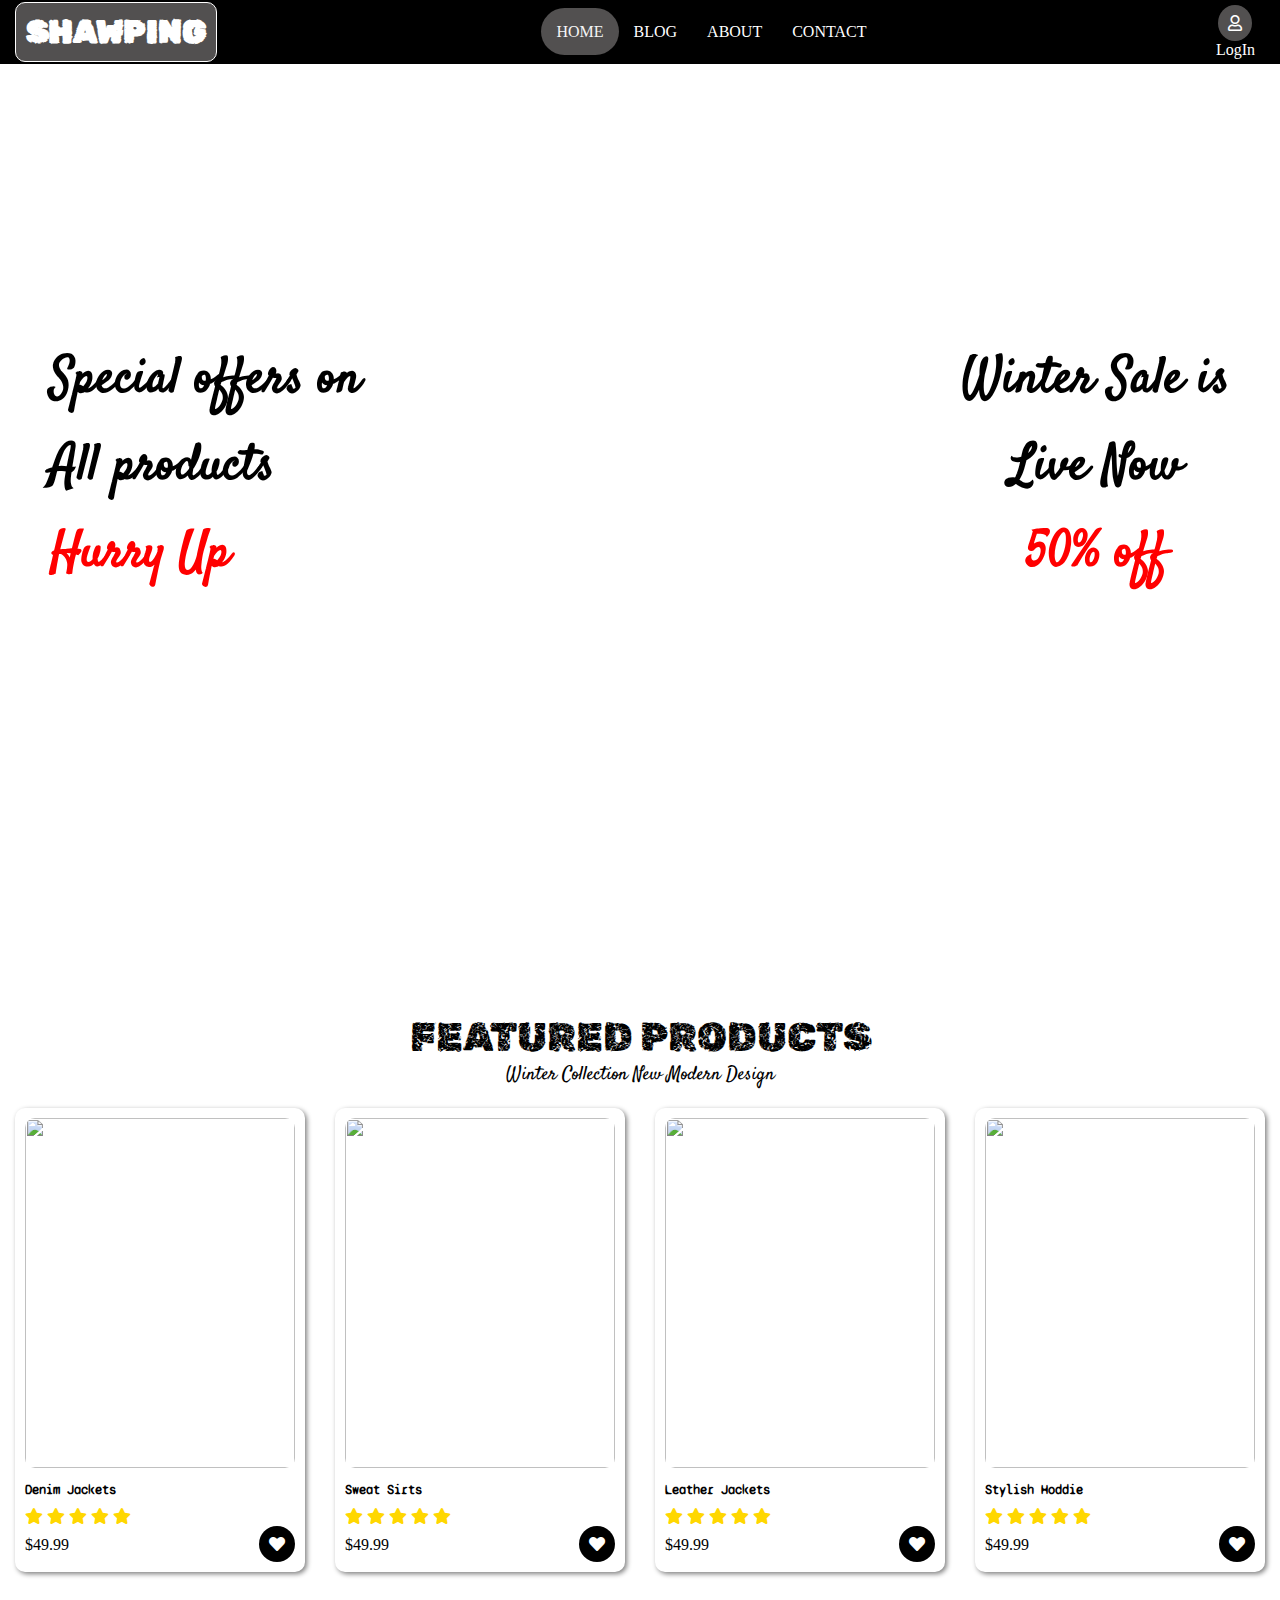
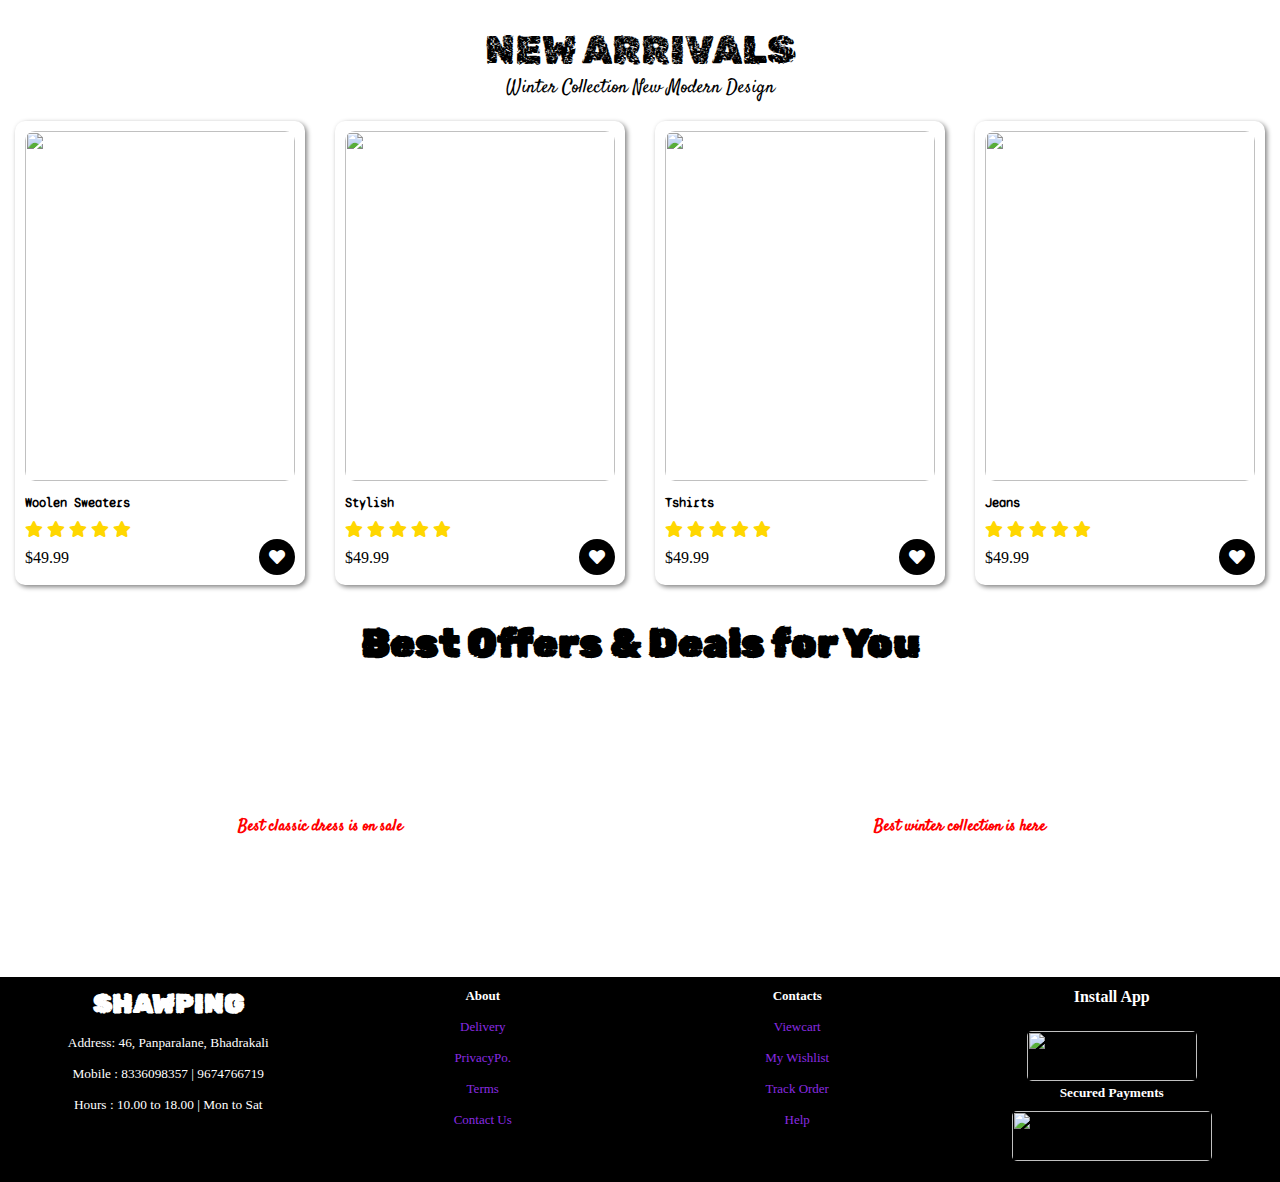
==== commit c2936b5d: "first change" ====
--- a/index.html
+++ b/index.html
@@ -196,14 +196,12 @@
    <div class="footer">
     <div class="footer1">
         <h1>SHAWPING</h1>
-        <h4>Contact</h4>
         <p>Address: 46, Panparalane, Bhadrakali</p>
         <p>Mobile : 8336098357 | 9674766719</p>
         <p>Hours : 10.00 to 18.00 | Mon to Sat</p>
     </div>
     <div class="footer2">
         <h4>About</h4>
-        <p><a href="#">About Us</a></p>
         <p><a href="#">Delivery</a></p>
         <p><a href="#">PrivacyPo.</a></p>
         <p><a href="#">Terms</a></p>
@@ -211,7 +209,6 @@
     </div>
     <div class="footer3">
         <h4>Contacts</h4>
-        <p><a href="#">Signin</a></p>
         <p><a href="#">Viewcart</a></p>
         <p><a href="#">My Wishlist</a></p>
         <p><a href="#">Track Order</a></p>
--- a/style/footer.css
+++ b/style/footer.css
@@ -11,39 +11,63 @@
 
 .footer{
     display: grid;
-    grid-template-columns: repeat(4,1fr);
-    grid-template-rows: 40vh;
-    grid-gap: 5px;
+    grid-template-columns: repeat(auto-fit, minmax(250px,1fr));
+    grid-template-rows: repeat(auto-fit);
     background-color: rgb(237, 231, 231);
     padding-top: 50px;
     border: 1px solid black;
     color: white;
     background-color: black;
     font-family: 'Solway', serif;
+    padding: 10px;
+    margin: 0;
+}
+@media(max-width:500px){
+    .footer{
+        grid-template-columns: 200px 200px;
+        grid-row: 150px;
+        justify-content: space-between;
+    }
+    .footer1,.footer2{
+        margin-bottom: 20px;
+        border-bottom: 1px solid white;
+
+    }
+    .footer1 h1{
+        font-family: 'Rubik Distressed', cursive;
+        align-self: center;
+    }
+    .footer4 #app{
+        height: 40px;
+    }
+    
+    .footer4 #payments{
+        height: 40px;
+    }
 }
 .footer a{
     text-decoration: none;
     color: blueviolet;
 }
 .footer1{
-    padding-left: 50px;
     font-size: smaller;
+    justify-self: center;
+    text-align: center;
 }
 .footer1 h1{
     font-family: 'Rubik Distressed', cursive;
-    margin-bottom: 25px;
 }
-.footer1>img{
-    border-radius: 50%;
-    object-fit: cover;
-}
+
 .footer2{
     font-size: small;
-    padding-inline: 150px;
+    justify-self: center;
+    text-align: center;
 }
 
 .footer3{
     font-size: small;
+    justify-self: center;
+    text-align: center;
 }
 
 .footer a:hover{
@@ -52,17 +76,15 @@
     border-radius: 3px;
 }
 .footer4{
-    padding: 20px;
-    padding-top: 0px;
-    padding-right: 50px;
     font-family: 'Solway', serif;
+    justify-self: center;
+    text-align: center;
 }
 .footer4 #app{
     height: 50px;
     width: 170px;
     border-radius: 5px;
     margin-top: 10px;
-    margin-bottom: 15px;
     object-fit: cover;
 }
 
@@ -81,4 +103,4 @@
 }
 .footer1>h4, .footer2>h4, .footer3>h4, .footer4>h4{
     padding-bottom: 15px;
-}+}
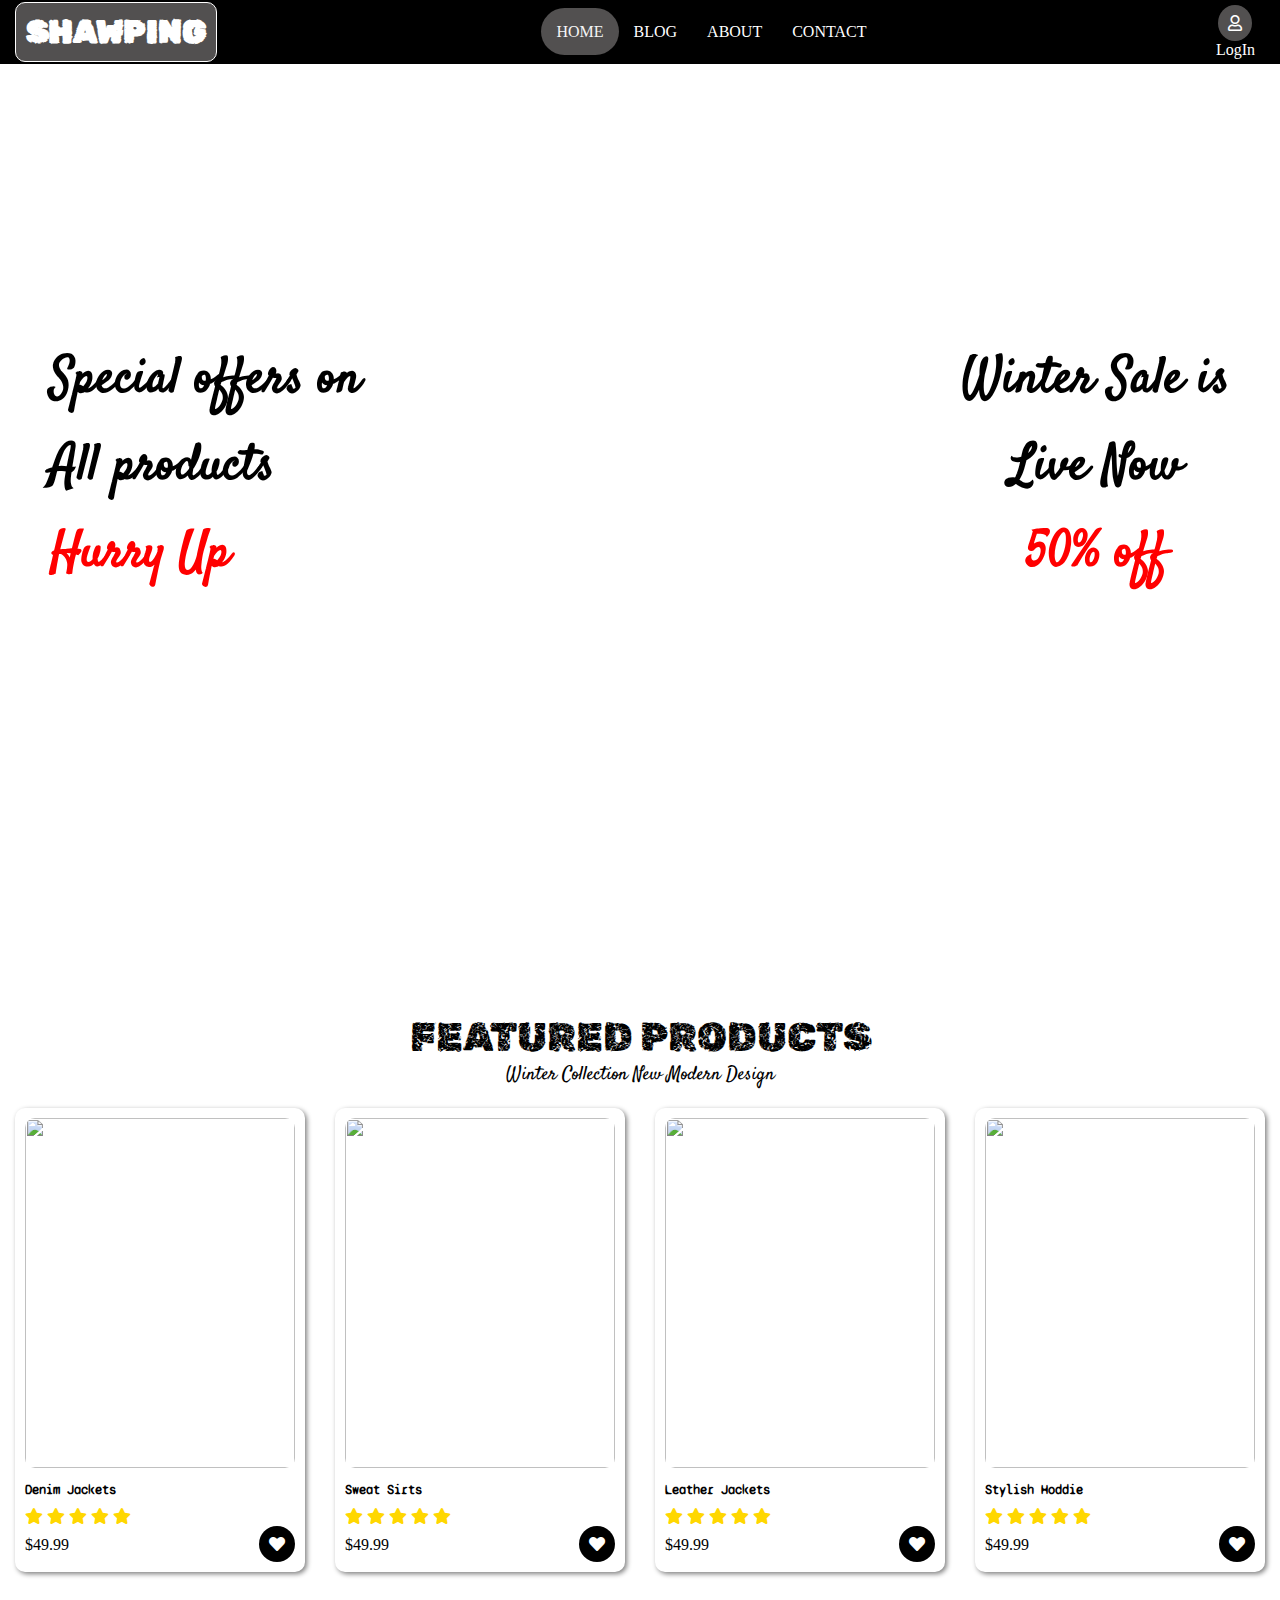
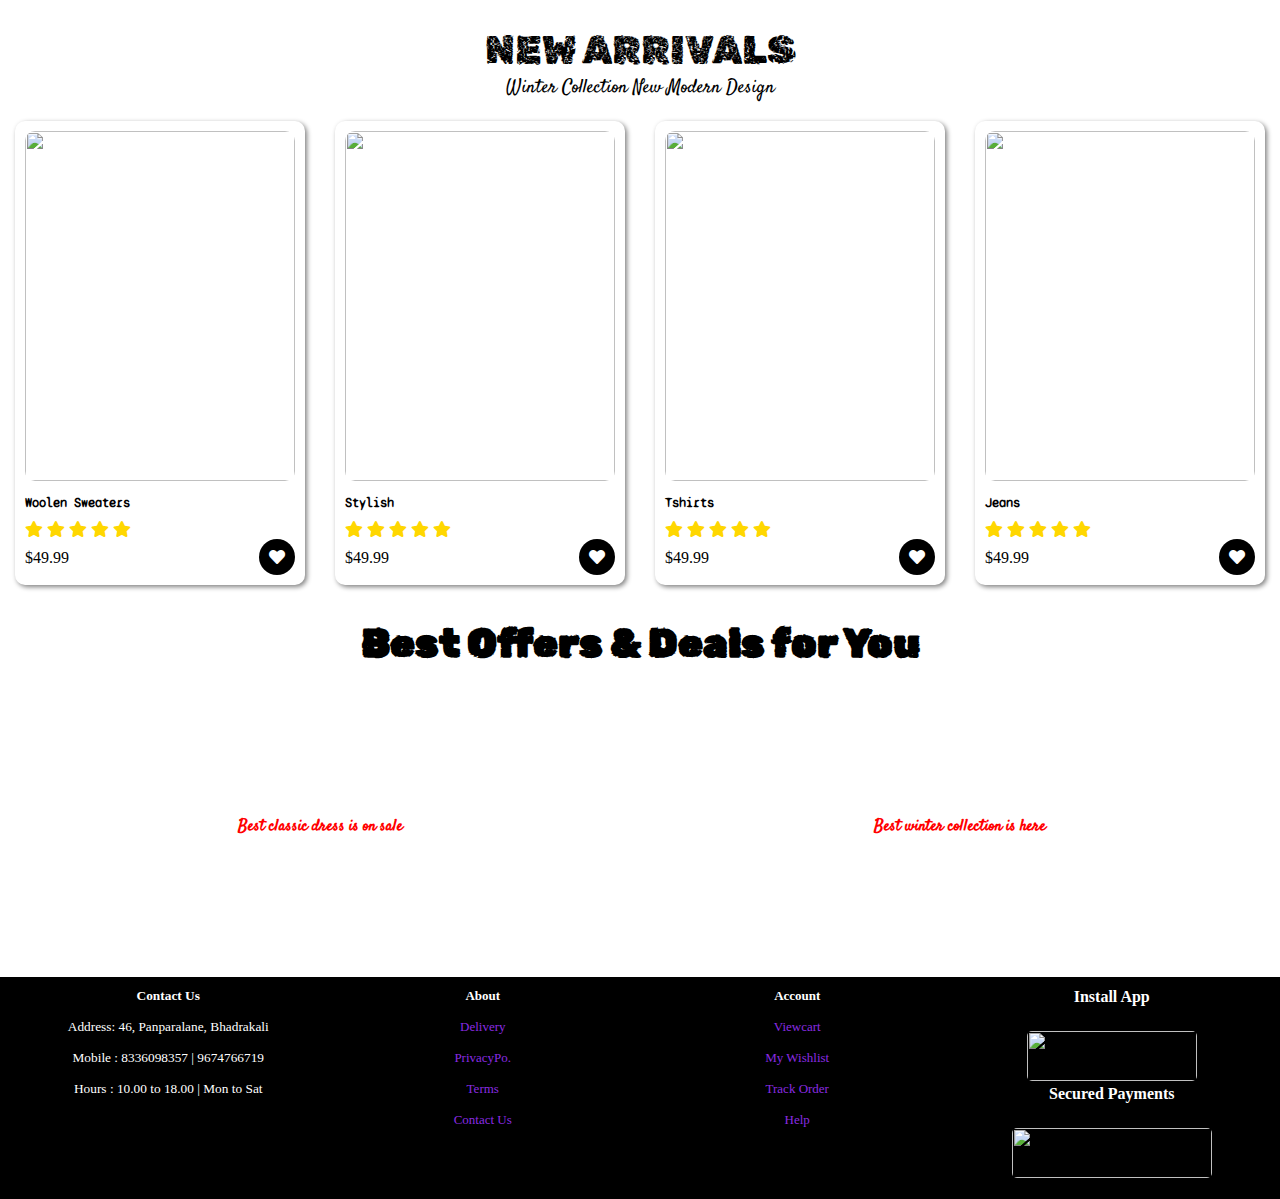
==== commit 321f871e: "footer changes" ====
--- a/index.html
+++ b/index.html
@@ -195,7 +195,7 @@
 
    <div class="footer">
     <div class="footer1">
-        <h1>SHAWPING</h1>
+        <h4>Contact Us</h4>
         <p>Address: 46, Panparalane, Bhadrakali</p>
         <p>Mobile : 8336098357 | 9674766719</p>
         <p>Hours : 10.00 to 18.00 | Mon to Sat</p>
@@ -208,7 +208,7 @@
         <p><a href="#">Contact Us</a></p>
     </div>
     <div class="footer3">
-        <h4>Contacts</h4>
+        <h4>Account</h4>
         <p><a href="#">Viewcart</a></p>
         <p><a href="#">My Wishlist</a></p>
         <p><a href="#">Track Order</a></p>
@@ -217,7 +217,7 @@
     <div class="footer4">
         <h4>Install App</h4>
         <img src="https://en.logodownload.org/wp-content/uploads/2019/06/get-it-on-google-play-badge-1.png" alt="" id="app">
-        <h5>Secured Payments</h5>
+        <h4>Secured Payments</h4>
         <img src="https://cdn.shopify.com/s/files/1/2237/8199/files/s.png?4611" alt="" id="payments">
     </div>
 </div>
--- a/style/footer.css
+++ b/style/footer.css
@@ -22,29 +22,7 @@
     padding: 10px;
     margin: 0;
 }
-@media(max-width:500px){
-    .footer{
-        grid-template-columns: 200px 200px;
-        grid-row: 150px;
-        justify-content: space-between;
-    }
-    .footer1,.footer2{
-        margin-bottom: 20px;
-        border-bottom: 1px solid white;
 
-    }
-    .footer1 h1{
-        font-family: 'Rubik Distressed', cursive;
-        align-self: center;
-    }
-    .footer4 #app{
-        height: 40px;
-    }
-    
-    .footer4 #payments{
-        height: 40px;
-    }
-}
 .footer a{
     text-decoration: none;
     color: blueviolet;
@@ -104,3 +82,32 @@
 .footer1>h4, .footer2>h4, .footer3>h4, .footer4>h4{
     padding-bottom: 15px;
 }
+
+@media(max-width:500px){
+    .footer{
+        grid-template-columns: 200px 200px;
+        grid-row: 150px;
+        justify-content: space-between;
+    }
+    .footer1,.footer2{
+        margin-bottom: 20px;
+        border-bottom: 1px solid white;
+    }
+
+    .footer1 h1{
+        font-family: 'Rubik Distressed', cursive;
+        align-self: center;
+    }
+    .footer4 #app{
+        height: 30px;
+        width: 120px;
+        border: 1px solid white;
+        border-radius: 5px;
+        margin-bottom: 10px;
+    }
+    
+    .footer4 #payments{
+        height: 30px;
+        width: 120px;
+    }
+}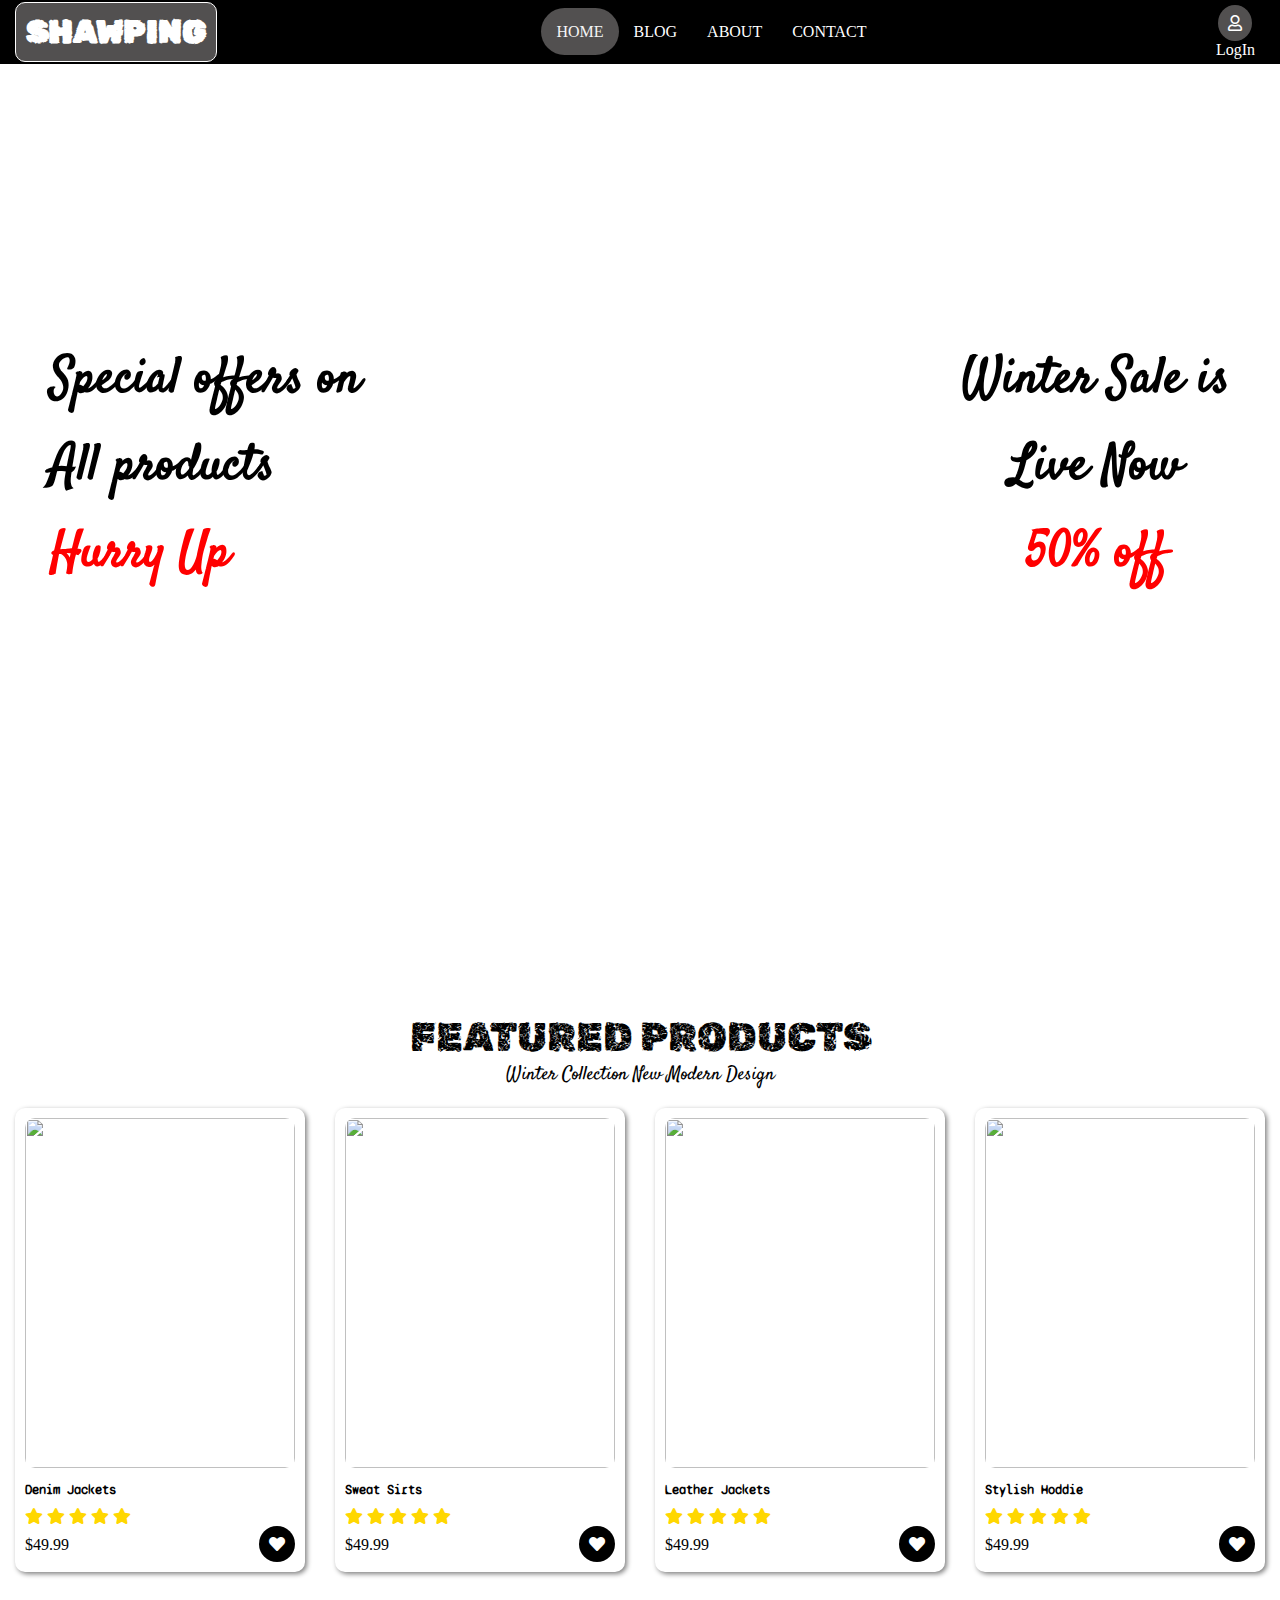
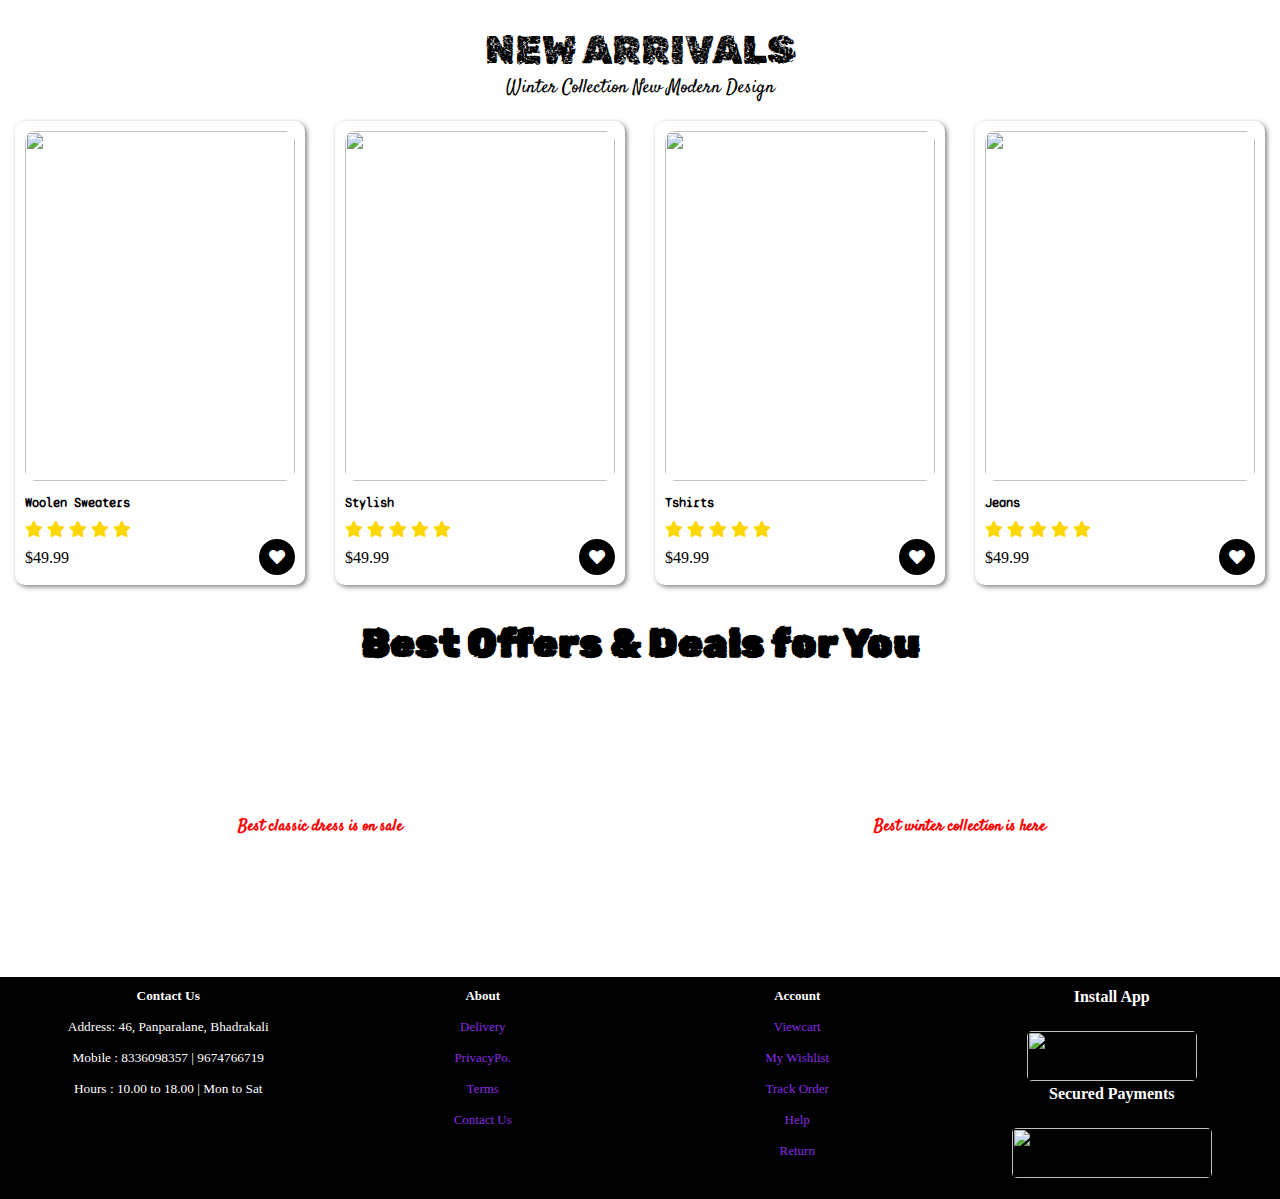
==== commit 8878faf8: "footer changes" ====
--- a/index.html
+++ b/index.html
@@ -213,6 +213,7 @@
         <p><a href="#">My Wishlist</a></p>
         <p><a href="#">Track Order</a></p>
         <p><a href="#">Help</a></p>
+        <p><a href="#">Return</a></p>
     </div>
     <div class="footer4">
         <h4>Install App</h4>
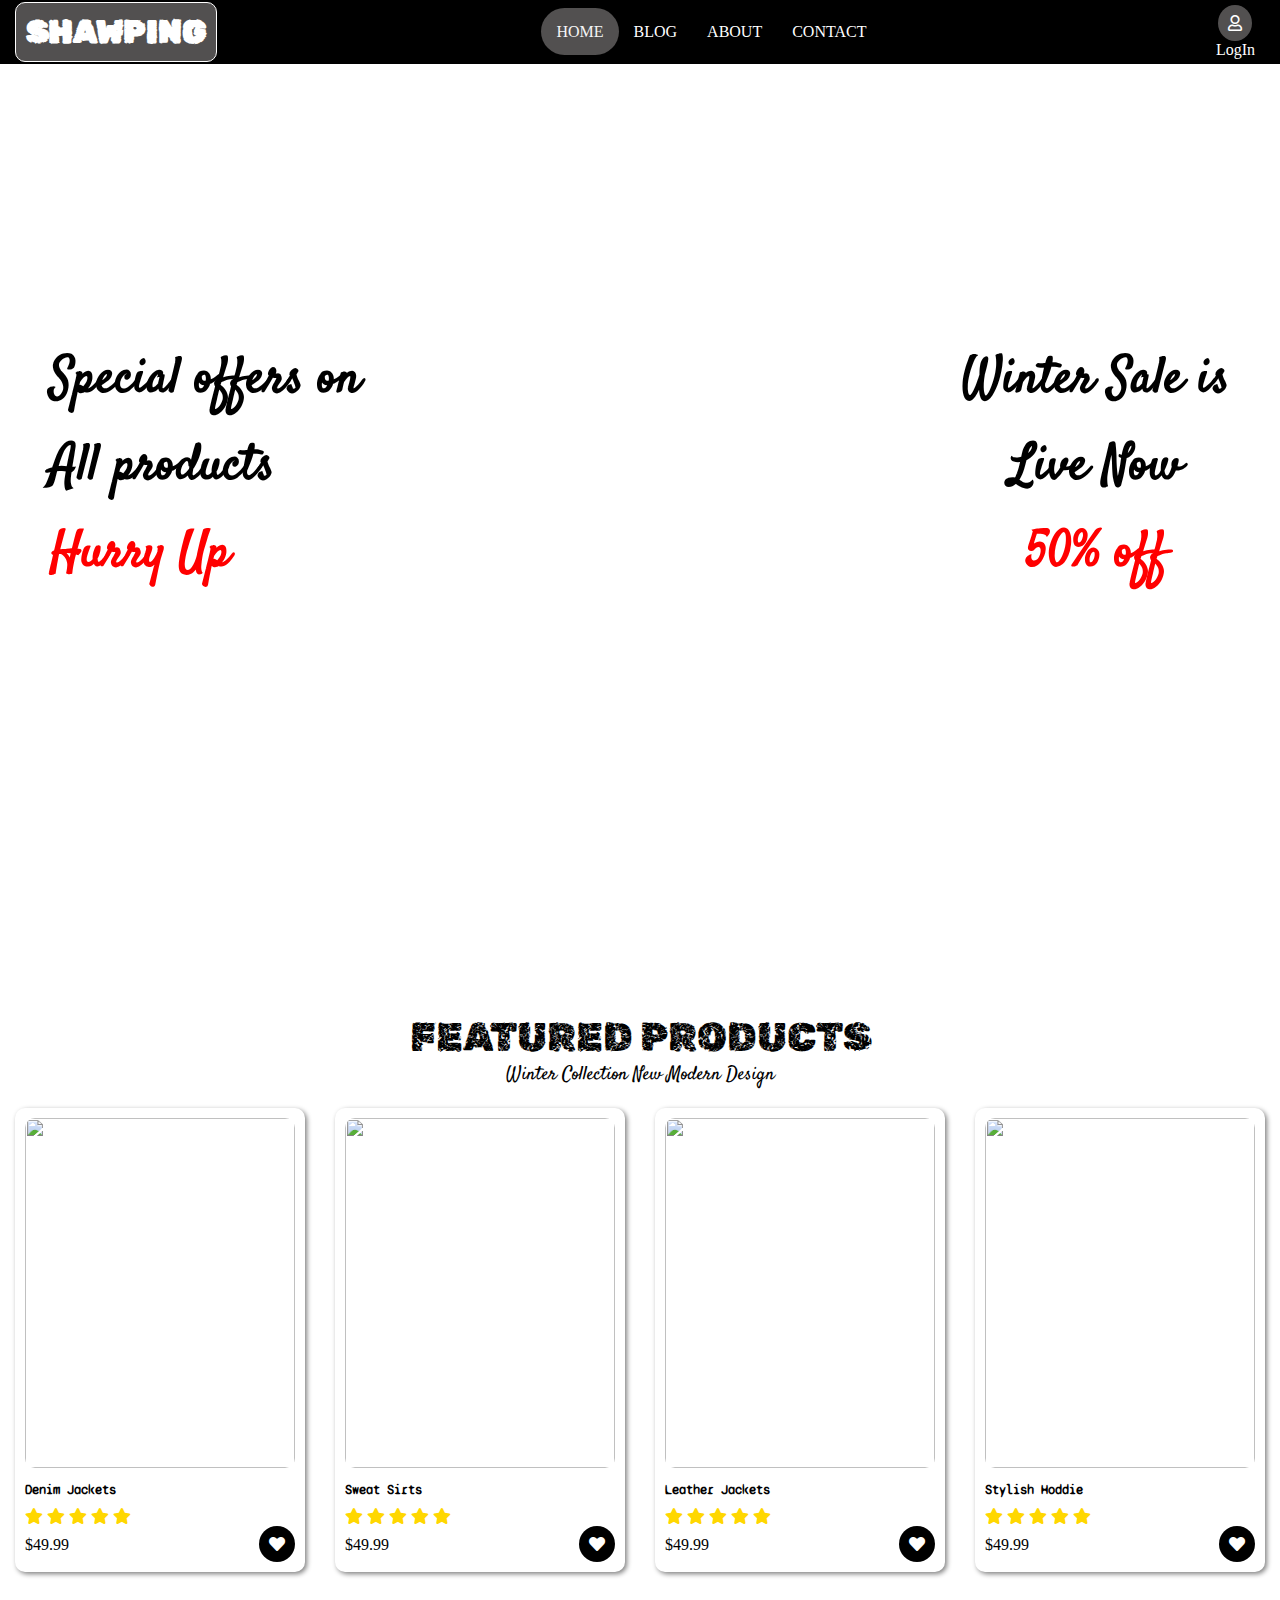
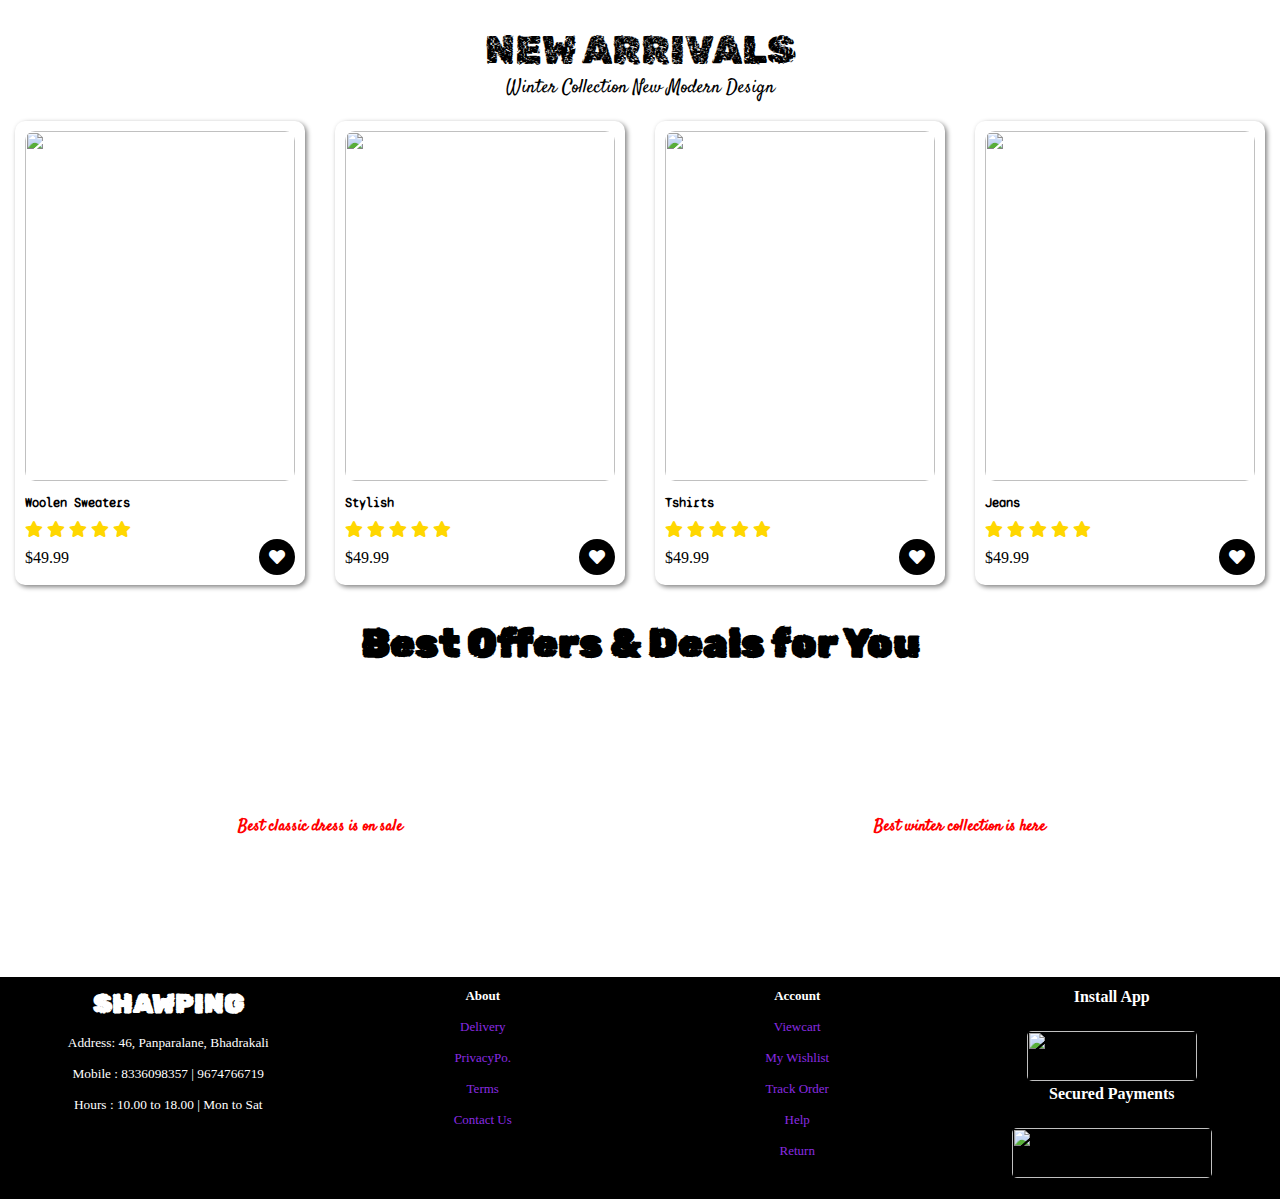
==== commit 3fe43e88: "HELLO" ====
--- a/index.html
+++ b/index.html
@@ -195,7 +195,7 @@
 
    <div class="footer">
     <div class="footer1">
-        <h4>Contact Us</h4>
+        <h1>SHAWPING</h1>
         <p>Address: 46, Panparalane, Bhadrakali</p>
         <p>Mobile : 8336098357 | 9674766719</p>
         <p>Hours : 10.00 to 18.00 | Mon to Sat</p>
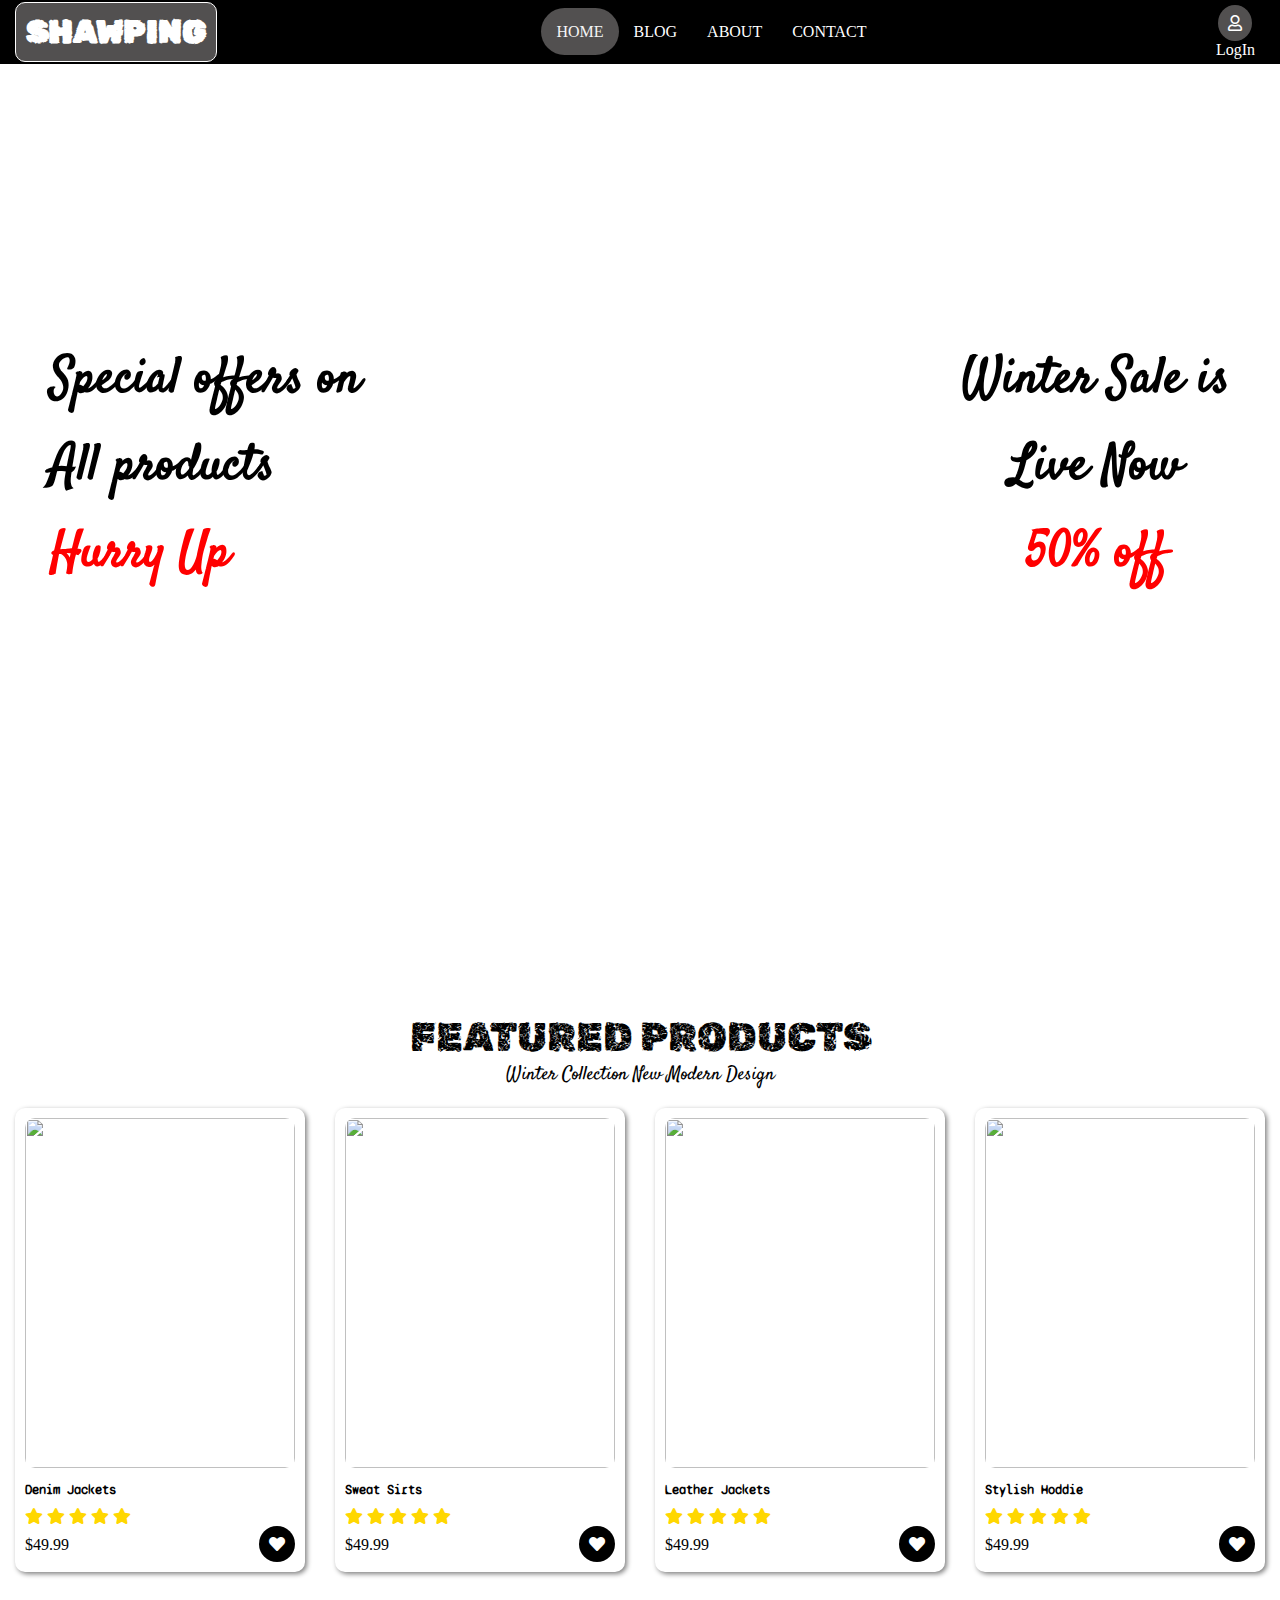
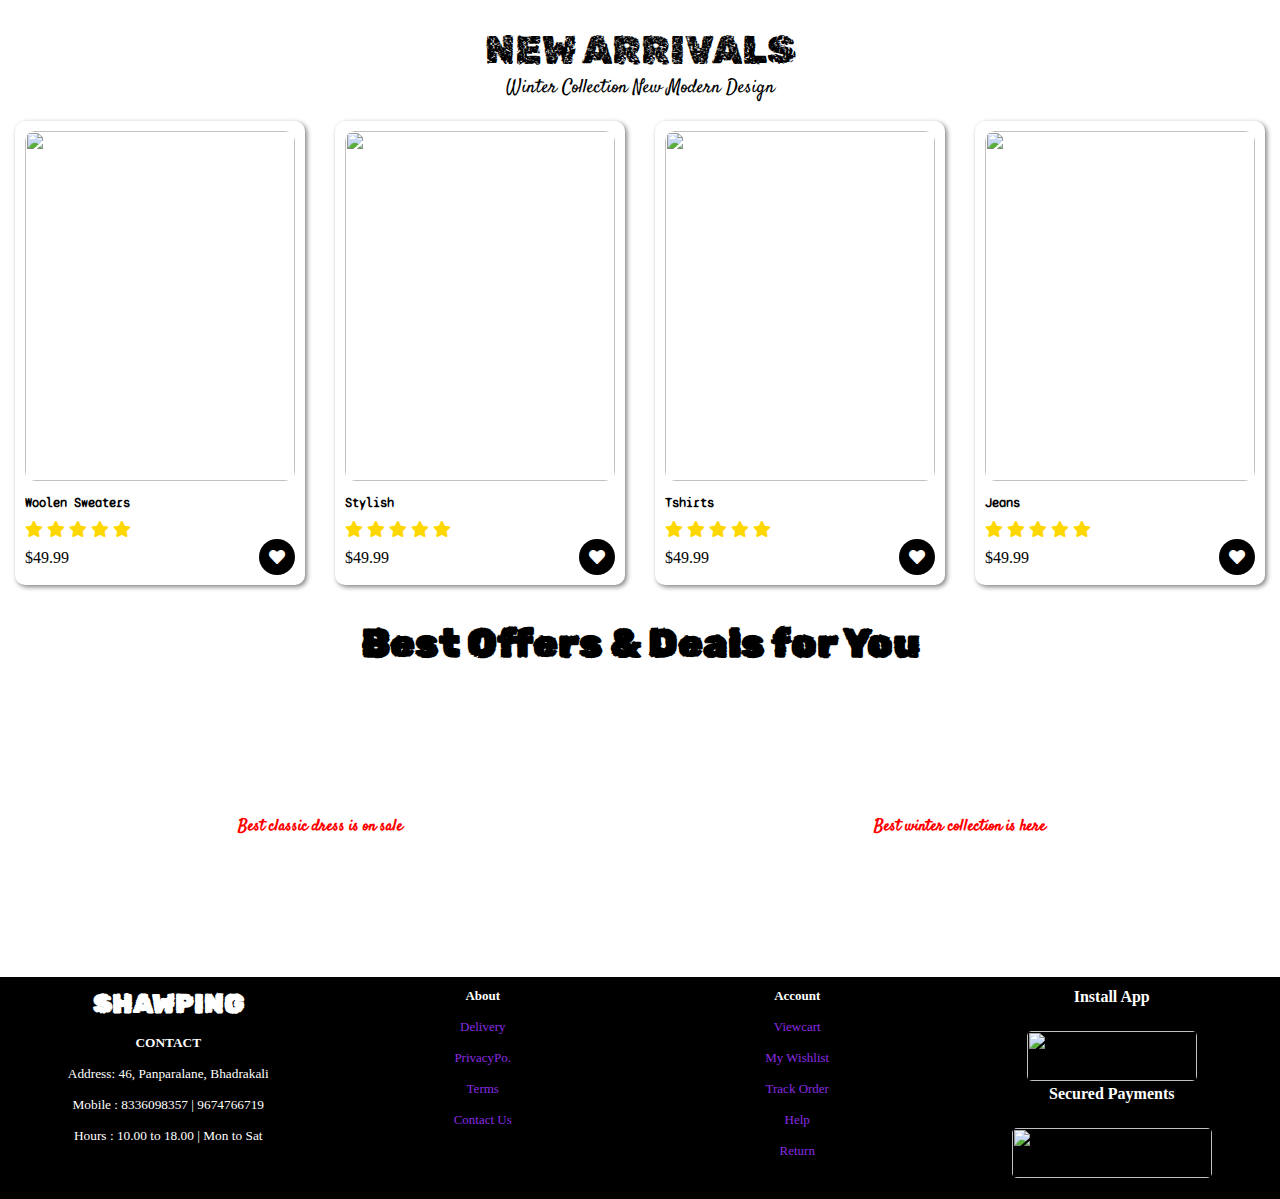
==== commit c45d7ecd: "AGAIN" ====
--- a/index.html
+++ b/index.html
@@ -196,6 +196,7 @@
    <div class="footer">
     <div class="footer1">
         <h1>SHAWPING</h1>
+        <h4>CONTACT</h4>
         <p>Address: 46, Panparalane, Bhadrakali</p>
         <p>Mobile : 8336098357 | 9674766719</p>
         <p>Hours : 10.00 to 18.00 | Mon to Sat</p>
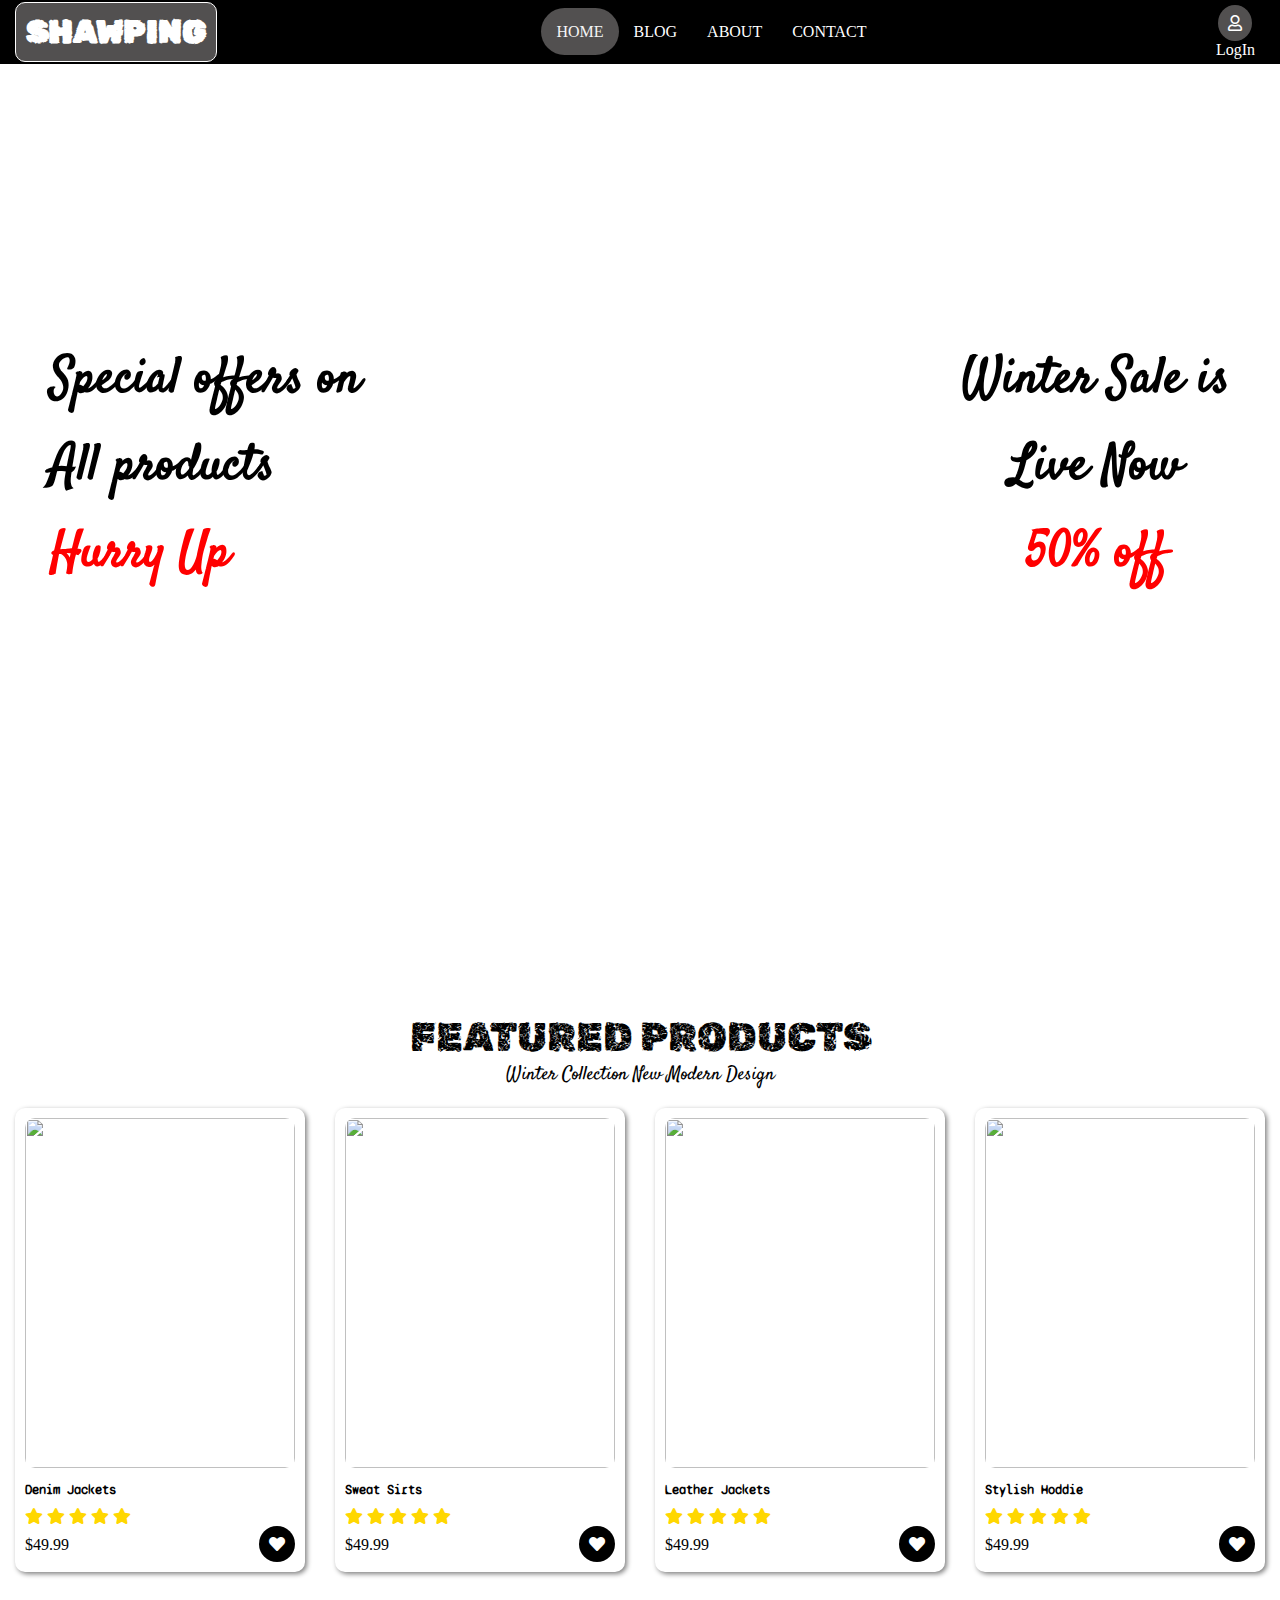
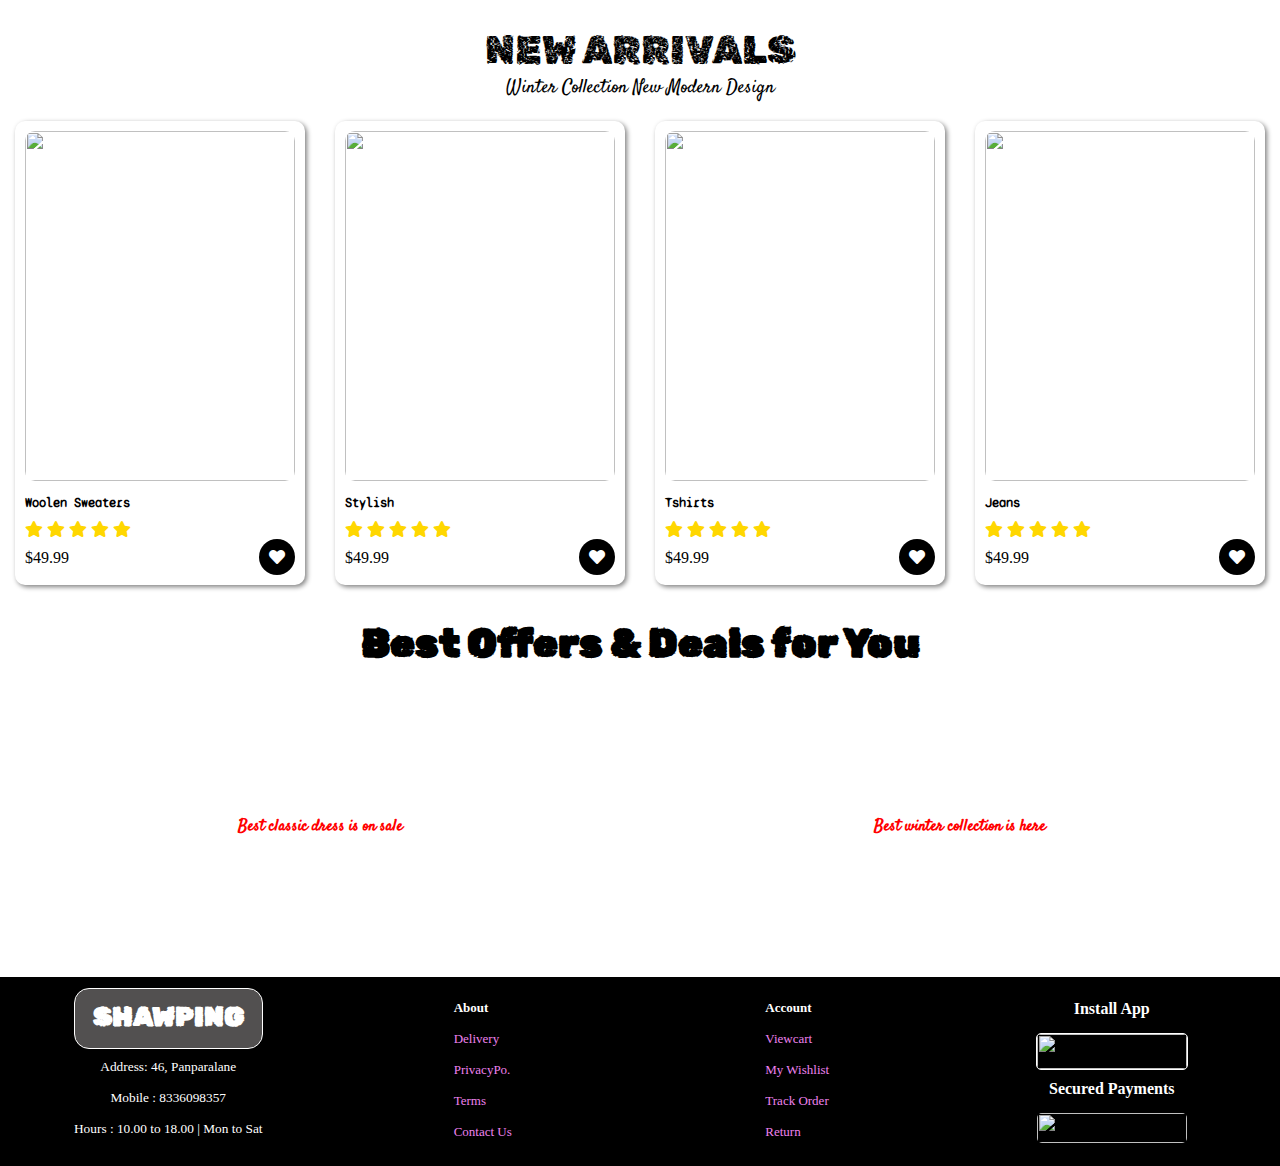
==== commit 40f95f9d: "footer changes" ====
--- a/index.html
+++ b/index.html
@@ -196,9 +196,8 @@
    <div class="footer">
     <div class="footer1">
         <h1>SHAWPING</h1>
-        <h4>CONTACT</h4>
-        <p>Address: 46, Panparalane, Bhadrakali</p>
-        <p>Mobile : 8336098357 | 9674766719</p>
+        <p>Address: 46, Panparalane</p>
+        <p>Mobile : 8336098357</p>
         <p>Hours : 10.00 to 18.00 | Mon to Sat</p>
     </div>
     <div class="footer2">
@@ -213,7 +212,6 @@
         <p><a href="#">Viewcart</a></p>
         <p><a href="#">My Wishlist</a></p>
         <p><a href="#">Track Order</a></p>
-        <p><a href="#">Help</a></p>
         <p><a href="#">Return</a></p>
     </div>
     <div class="footer4">
--- a/style/footer.css
+++ b/style/footer.css
@@ -25,7 +25,7 @@
 
 .footer a{
     text-decoration: none;
-    color: blueviolet;
+    color:violet;
 }
 .footer1{
     font-size: smaller;
@@ -34,18 +34,23 @@
 }
 .footer1 h1{
     font-family: 'Rubik Distressed', cursive;
+    border-radius: 15px;
+    padding-top: 12px;
+    margin-bottom: 10px;
+    border: 1px solid white;
+    background-color: rgb(82, 80, 80);
 }
 
 .footer2{
     font-size: small;
     justify-self: center;
-    text-align: center;
+    padding-top: 12px;
 }
 
 .footer3{
     font-size: small;
     justify-self: center;
-    text-align: center;
+    padding-top: 12px;
 }
 
 .footer a:hover{
@@ -54,24 +59,25 @@
     border-radius: 3px;
 }
 .footer4{
+    padding-top: 12px;
     font-family: 'Solway', serif;
     justify-self: center;
     text-align: center;
 }
 .footer4 #app{
-    height: 50px;
-    width: 170px;
+    height: 35px;
+    width: 150px;
     border-radius: 5px;
-    margin-top: 10px;
+    margin-bottom: 10px;
     object-fit: cover;
+    border: 1px solid white;
 }
 
 .footer4 #payments{
-    height: 50px;
-    width: 200px;
+    height: 30px;
+    width: 150px;
     object-fit: cover;
     border-radius: 5px;
-    margin: 10px 0;
 }
 .footer1>p, .footer2>p, .footer3>p, .footer4>p{
     padding-bottom: 15px;
@@ -97,6 +103,7 @@
     .footer1 h1{
         font-family: 'Rubik Distressed', cursive;
         align-self: center;
+        font-size: 20px;
     }
     .footer4 #app{
         height: 30px;
